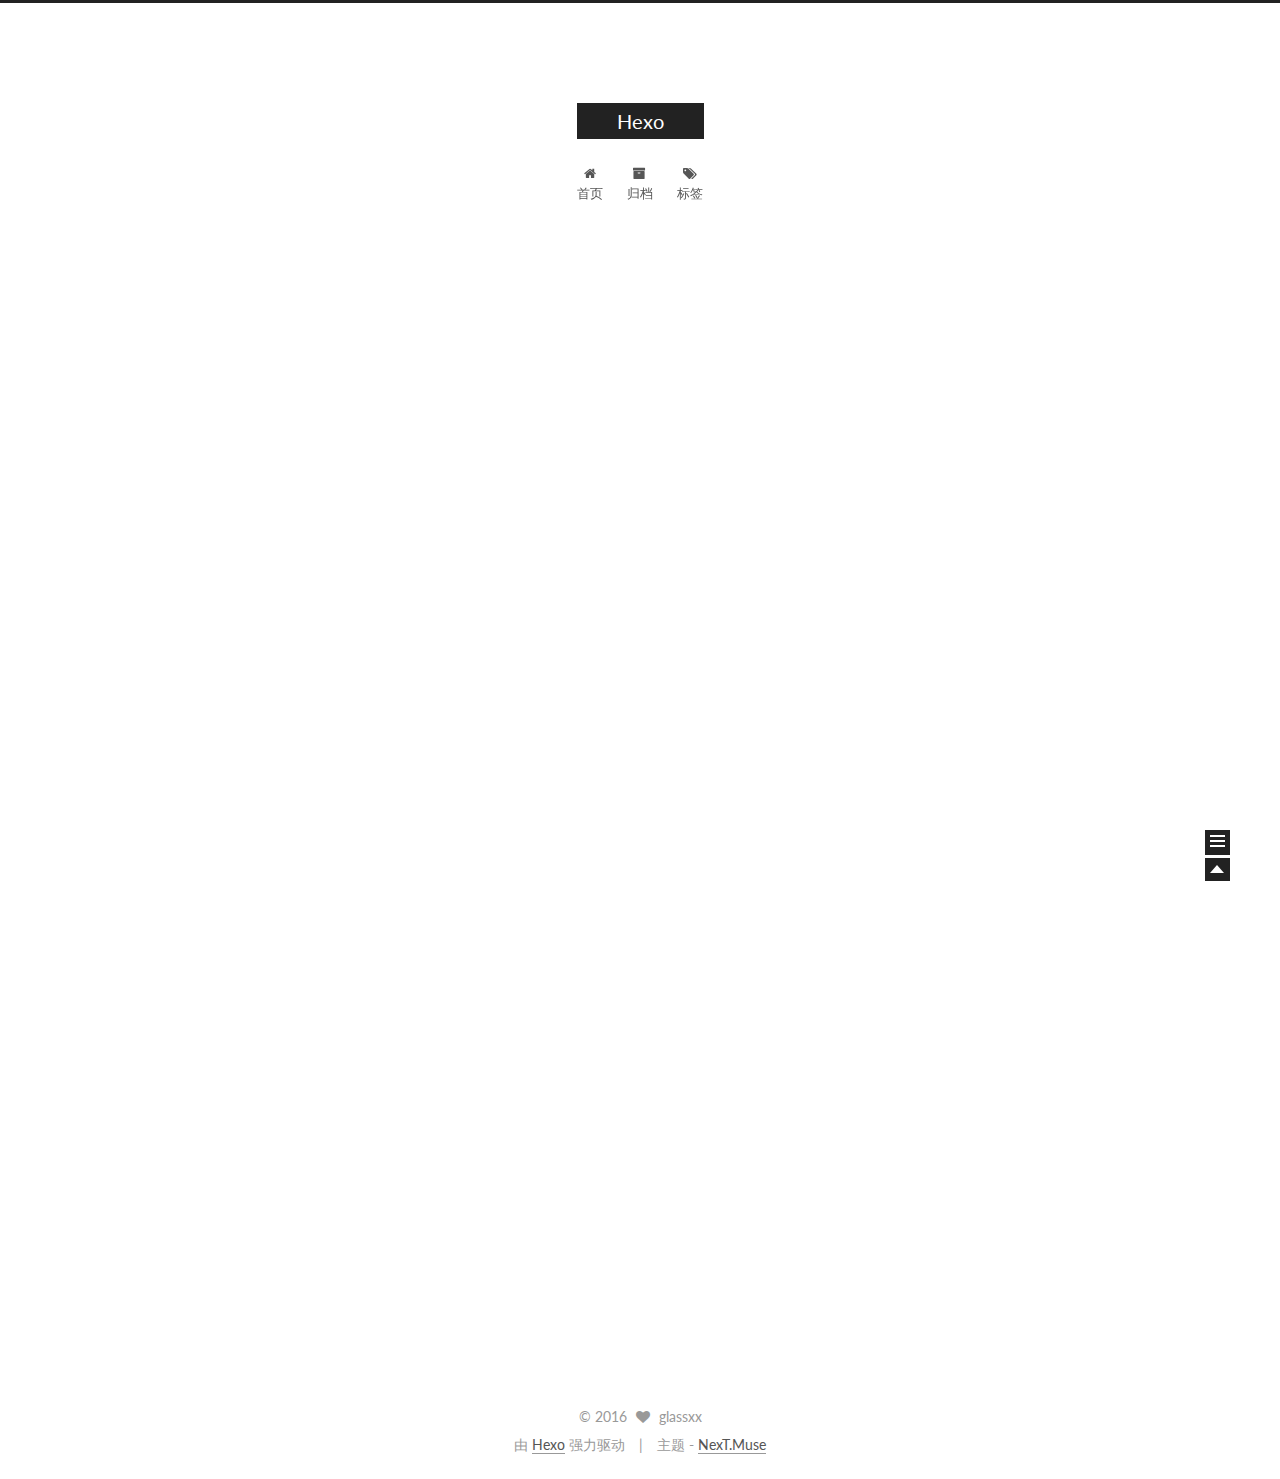
==== index.html @ d7fe0b1d "Site updated: 2016-01-16 15:46:41" ====
<!doctype html>



  


<html class="theme-next muse use-motion">
<head>
  <meta charset="UTF-8"/>
<meta http-equiv="X-UA-Compatible" content="IE=edge,chrome=1" />
<meta name="viewport" content="width=device-width, initial-scale=1, maximum-scale=1"/>



<meta http-equiv="Cache-Control" content="no-transform" />
<meta http-equiv="Cache-Control" content="no-siteapp" />












  <link href="/vendors/fancybox/source/jquery.fancybox.css?v=2.1.5" rel="stylesheet" type="text/css"/>




  <link href="//fonts.googleapis.com/css?family=Lato:300,400,700,400italic&subset=latin,latin-ext" rel="stylesheet" type="text/css">



<link href="/vendors/font-awesome/css/font-awesome.min.css?v=4.4.0" rel="stylesheet" type="text/css" />

<link href="/css/main.css?v=0.5.0" rel="stylesheet" type="text/css" />


  <meta name="keywords" content="Hexo, NexT" />








  <link rel="shortcut icon" type="image/x-icon" href="/favicon.ico?v=0.5.0" />






<meta name="description">
<meta property="og:type" content="website">
<meta property="og:title" content="Hexo">
<meta property="og:url" content="http://glassxx.github.io/index.html">
<meta property="og:site_name" content="Hexo">
<meta property="og:description">
<meta name="twitter:card" content="summary">
<meta name="twitter:title" content="Hexo">
<meta name="twitter:description">



<script type="text/javascript" id="hexo.configuration">
  var NexT = window.NexT || {};
  var CONFIG = {
    scheme: 'Muse',
    sidebar: {"position":"left","display":"post"},
    fancybox: true,
    motion: true,
    duoshuo: {
      userId: 0,
      author: '博主'
    }
  };
</script>

  <title> Hexo </title>
</head>

<body itemscope itemtype="http://schema.org/WebPage" lang="zh-Hans">

  








  
  
    
  

  <div class="container one-collumn sidebar-position-left 
   page-home 
 ">
    <div class="headband"></div>

    <header id="header" class="header" itemscope itemtype="http://schema.org/WPHeader">
      <div class="header-inner"><div class="site-meta ">
  

  <div class="custom-logo-site-title">
    <a href="/"  class="brand" rel="start">
      <span class="logo-line-before"><i></i></span>
      <span class="site-title">Hexo</span>
      <span class="logo-line-after"><i></i></span>
    </a>
  </div>
  <p class="site-subtitle"></p>
</div>

<div class="site-nav-toggle">
  <button>
    <span class="btn-bar"></span>
    <span class="btn-bar"></span>
    <span class="btn-bar"></span>
  </button>
</div>

<nav class="site-nav">
  

  
    <ul id="menu" class="menu ">
      
        
        <li class="menu-item menu-item-home">
          <a href="/" rel="section">
            
              <i class="menu-item-icon fa fa-home fa-fw"></i> <br />
            
            首页
          </a>
        </li>
      
        
        <li class="menu-item menu-item-archives">
          <a href="/archives" rel="section">
            
              <i class="menu-item-icon fa fa-archive fa-fw"></i> <br />
            
            归档
          </a>
        </li>
      
        
        <li class="menu-item menu-item-tags">
          <a href="/tags" rel="section">
            
              <i class="menu-item-icon fa fa-tags fa-fw"></i> <br />
            
            标签
          </a>
        </li>
      

      
      
      
    </ul>
  

  
</nav>

 </div>
    </header>

    <main id="main" class="main">
      <div class="main-inner">
        <div class="content-wrap">
          <div id="content" class="content">
            
  <section id="posts" class="posts-expand">

    

    
    
      
      
        
        
        
      

      
    

    
      

  
  

  
  
  

  <article class="post post-type-normal " itemscope itemtype="http://schema.org/Article">

    
      <header class="post-header">

        
        
          <h1 class="post-title" itemprop="name headline">
            
            
              
                
                <a class="post-title-link" href="/2016/01/16/hello-world/" itemprop="url">
                  Hello World
                </a>
              
            
          </h1>
        

        <div class="post-meta">
          <span class="post-time">
            <span class="post-meta-item-icon">
              <i class="fa fa-calendar-o"></i>
            </span>
            <span class="post-meta-item-text">发表于</span>
            <time itemprop="dateCreated" datetime="2016-01-16T15:41:13+08:00" content="2016-01-16">
              2016-01-16
            </time>
          </span>

          

          
            
              <span class="post-comments-count">
                &nbsp; | &nbsp;
                <a href="/2016/01/16/hello-world/#comments" itemprop="discussionUrl">
                  <span class="post-comments-count ds-thread-count" data-thread-key="2016/01/16/hello-world/" itemprop="commentsCount"></span>
                </a>
              </span>
            
          

          

          
          
        </div>
      </header>
    


    <div class="post-body" itemprop="articleBody">

      
      

      
        
          
            <p>Welcome to <a href="http://hexo.io/" target="_blank" rel="external">Hexo</a>! This is your very first post. Check <a href="http://hexo.io/docs/" target="_blank" rel="external">documentation</a> for more info. If you get any problems when using Hexo, you can find the answer in <a href="http://hexo.io/docs/troubleshooting.html" target="_blank" rel="external">troubleshooting</a> or you can ask me on <a href="https://github.com/hexojs/hexo/issues" target="_blank" rel="external">GitHub</a>.</p>
<h2 id="Quick_Start"><a href="#Quick_Start" class="headerlink" title="Quick Start"></a>Quick Start</h2><h3 id="Create_a_new_post"><a href="#Create_a_new_post" class="headerlink" title="Create a new post"></a>Create a new post</h3><figure class="highlight bash"><table><tr><td class="gutter"><pre><span class="line">1</span><br></pre></td><td class="code"><pre><span class="line">$ hexo new <span class="string">"My New Post"</span></span><br></pre></td></tr></table></figure>
<p>More info: <a href="http://hexo.io/docs/writing.html" target="_blank" rel="external">Writing</a></p>
<h3 id="Run_server"><a href="#Run_server" class="headerlink" title="Run server"></a>Run server</h3><figure class="highlight bash"><table><tr><td class="gutter"><pre><span class="line">1</span><br></pre></td><td class="code"><pre><span class="line">$ hexo server</span><br></pre></td></tr></table></figure>
<p>More info: <a href="http://hexo.io/docs/server.html" target="_blank" rel="external">Server</a></p>
<h3 id="Generate_static_files"><a href="#Generate_static_files" class="headerlink" title="Generate static files"></a>Generate static files</h3><figure class="highlight bash"><table><tr><td class="gutter"><pre><span class="line">1</span><br></pre></td><td class="code"><pre><span class="line">$ hexo generate</span><br></pre></td></tr></table></figure>
<p>More info: <a href="http://hexo.io/docs/generating.html" target="_blank" rel="external">Generating</a></p>
<h3 id="Deploy_to_remote_sites"><a href="#Deploy_to_remote_sites" class="headerlink" title="Deploy to remote sites"></a>Deploy to remote sites</h3><figure class="highlight bash"><table><tr><td class="gutter"><pre><span class="line">1</span><br></pre></td><td class="code"><pre><span class="line">$ hexo deploy</span><br></pre></td></tr></table></figure>
<p>More info: <a href="http://hexo.io/docs/deployment.html" target="_blank" rel="external">Deployment</a></p>

          
        
      
    </div>

    <footer class="post-footer">
      

      

      
      
        <div class="post-eof"></div>
      
    </footer>
  </article>


    

  </section>

  


          </div>
          


          

        </div>
        
          
  
  <div class="sidebar-toggle">
    <div class="sidebar-toggle-line-wrap">
      <span class="sidebar-toggle-line sidebar-toggle-line-first"></span>
      <span class="sidebar-toggle-line sidebar-toggle-line-middle"></span>
      <span class="sidebar-toggle-line sidebar-toggle-line-last"></span>
    </div>
  </div>

  <aside id="sidebar" class="sidebar">
    <div class="sidebar-inner">

      

      

      <section class="site-overview sidebar-panel  sidebar-panel-active ">
        <div class="site-author motion-element" itemprop="author" itemscope itemtype="http://schema.org/Person">
          <img class="site-author-image" itemprop="image"
               src="/images/default_avatar.jpg"
               alt="glassxx" />
          <p class="site-author-name" itemprop="name">glassxx</p>
          <p class="site-description motion-element" itemprop="description"></p>
        </div>
        <nav class="site-state motion-element">
          <div class="site-state-item site-state-posts">
            <a href="/archives">
              <span class="site-state-item-count">1</span>
              <span class="site-state-item-name">日志</span>
            </a>
          </div>

          <div class="site-state-item site-state-categories">
            
              <span class="site-state-item-count">0</span>
              <span class="site-state-item-name">分类</span>
              
          </div>

          <div class="site-state-item site-state-tags">
            <a href="/tags">
              <span class="site-state-item-count">0</span>
              <span class="site-state-item-name">标签</span>
              </a>
          </div>

        </nav>

        

        <div class="links-of-author motion-element">
          
        </div>

        
        

        <div class="links-of-author motion-element">
          
        </div>

      </section>

      

    </div>
  </aside>


        
      </div>
    </main>

    <footer id="footer" class="footer">
      <div class="footer-inner">
        <div class="copyright" >
  
  &copy; 
  <span itemprop="copyrightYear">2016</span>
  <span class="with-love">
    <i class="icon-next-heart fa fa-heart"></i>
  </span>
  <span class="author" itemprop="copyrightHolder">glassxx</span>
</div>

<div class="powered-by">
  由 <a class="theme-link" href="http://hexo.io">Hexo</a> 强力驱动
</div>

<div class="theme-info">
  主题 -
  <a class="theme-link" href="https://github.com/iissnan/hexo-theme-next">
    NexT.Muse
  </a>
</div>



      </div>
    </footer>

    <div class="back-to-top"></div>
  </div>

  


  



  <script type="text/javascript" src="/vendors/jquery/index.js?v=2.1.3"></script>

  <script type="text/javascript" src="/vendors/fastclick/lib/fastclick.min.js?v=1.0.6"></script>

  <script type="text/javascript" src="/vendors/jquery_lazyload/jquery.lazyload.js?v=1.9.7"></script>

  <script type="text/javascript" src="/vendors/velocity/velocity.min.js"></script>

  <script type="text/javascript" src="/vendors/velocity/velocity.ui.min.js"></script>

  <script type="text/javascript" src="/vendors/fancybox/source/jquery.fancybox.pack.js"></script>


  


  <script type="text/javascript" src="/js/src/utils.js?v=0.5.0"></script>

  <script type="text/javascript" src="/js/src/motion.js?v=0.5.0"></script>



  
  

  

  


  <script type="text/javascript" src="/js/src/bootstrap.js?v=0.5.0"></script>



  

  
    
  

  <script type="text/javascript">
    var duoshuoQuery = {short_name:"glassxx"};
    (function() {
      var ds = document.createElement('script');
      ds.type = 'text/javascript';ds.async = true;
      ds.id = 'duoshuo-script';
      ds.src = (document.location.protocol == 'https:' ? 'https:' : 'http:') + '//static.duoshuo.com/embed.js';
      ds.charset = 'UTF-8';
      (document.getElementsByTagName('head')[0]
      || document.getElementsByTagName('body')[0]).appendChild(ds);
    })();
  </script>

  
    
      <script src="/vendors/ua-parser-js/dist/ua-parser.min.js"></script>
      <script src="/js/src/hook-duoshuo.js"></script>
    
  





  
  

  
  


</body>
</html>
---- css/main.css ----
/* normalize.css v3.0.2 | MIT License | git.io/normalize */
html {
  font-family: sans-serif; /* 1 */
  -ms-text-size-adjust: 100%; /* 2 */
  -webkit-text-size-adjust: 100%; /* 2 */
}
body {
  margin: 0;
}
article,
aside,
details,
figcaption,
figure,
footer,
header,
hgroup,
main,
menu,
nav,
section,
summary {
  display: block;
}
audio,
canvas,
progress,
video {
  display: inline-block; /* 1 */
  vertical-align: baseline; /* 2 */
}
audio:not([controls]) {
  display: none;
  height: 0;
}
[hidden],
template {
  display: none;
}
a {
  background-color: transparent;
}
a:active,
a:hover {
  outline: 0;
}
abbr[title] {
  border-bottom: 1px dotted;
}
b,
strong {
  font-weight: bold;
}
dfn {
  font-style: italic;
}
h1 {
  font-size: 2em;
  margin: 0.67em 0;
}
mark {
  background: #ff0;
  color: #000;
}
small {
  font-size: 80%;
}
sub,
sup {
  font-size: 75%;
  line-height: 0;
  position: relative;
  vertical-align: baseline;
}
sup {
  top: -0.5em;
}
sub {
  bottom: -0.25em;
}
img {
  border: 0;
}
svg:not(:root) {
  overflow: hidden;
}
figure {
  margin: 1em 40px;
}
hr {
  -moz-box-sizing: content-box;
  box-sizing: content-box;
  height: 0;
}
pre {
  overflow: auto;
}
code,
kbd,
pre,
samp {
  font-family: monospace, monospace;
  font-size: 1em;
}
button,
input,
optgroup,
select,
textarea {
  color: inherit; /* 1 */
  font: inherit; /* 2 */
  margin: 0; /* 3 */
}
button {
  overflow: visible;
}
button,
select {
  text-transform: none;
}
button,
html input[type="button"],
input[type="reset"],
input[type="submit"] {
  -webkit-appearance: button; /* 2 */
  cursor: pointer; /* 3 */
}
button[disabled],
html input[disabled] {
  cursor: default;
}
button::-moz-focus-inner,
input::-moz-focus-inner {
  border: 0;
  padding: 0;
}
input {
  line-height: normal;
}
input[type="checkbox"],
input[type="radio"] {
  box-sizing: border-box; /* 1 */
  padding: 0; /* 2 */
}
input[type="number"]::-webkit-inner-spin-button,
input[type="number"]::-webkit-outer-spin-button {
  height: auto;
}
input[type="search"] {
  -webkit-appearance: textfield; /* 1 */
  -moz-box-sizing: content-box;
  -webkit-box-sizing: content-box; /* 2 */
  box-sizing: content-box;
}
input[type="search"]::-webkit-search-cancel-button,
input[type="search"]::-webkit-search-decoration {
  -webkit-appearance: none;
}
fieldset {
  border: 1px solid #c0c0c0;
  margin: 0 2px;
  padding: 0.35em 0.625em 0.75em;
}
legend {
  border: 0; /* 1 */
  padding: 0; /* 2 */
}
textarea {
  overflow: auto;
}
optgroup {
  font-weight: bold;
}
table {
  border-collapse: collapse;
  border-spacing: 0;
}
td,
th {
  padding: 0;
}
::selection {
  background: #262a30;
  color: #fff;
}
body {
  position: relative;
  font-family: Lato, "PingFang SC", "Microsoft YaHei", sans-serif;
  font-size: 14px;
  line-height: 2;
  color: #555;
  background: #fff;
}
@media (max-width: 767px) {
  body {
    padding-right: 0 !important;
  }
}
@media (min-width: 768px) and (max-width: 991px) {
  body {
    padding-right: 0 !important;
  }
}
@media (min-width: 1600px) {
  body {
    font-size: 16px;
  }
}
h1,
h2,
h3,
h4,
h5,
h6 {
  margin: 0;
  padding: 0;
  font-weight: bold;
  line-height: 1.5;
  font-family: Lato, "PingFang SC", "Microsoft YaHei", sans-serif;
}
h2,
h3,
h4,
h5,
h6 {
  margin: 20px 0 15px;
}
h1 {
  font-size: 22px;
}
@media (max-width: 767px) {
  h1 {
    font-size: 18px;
  }
}
h2 {
  font-size: 20px;
}
@media (max-width: 767px) {
  h2 {
    font-size: 16px;
  }
}
h3 {
  font-size: 18px;
}
@media (max-width: 767px) {
  h3 {
    font-size: 14px;
  }
}
h4 {
  font-size: 16px;
}
@media (max-width: 767px) {
  h4 {
    font-size: 12px;
  }
}
h5 {
  font-size: 14px;
}
@media (max-width: 767px) {
  h5 {
    font-size: 10px;
  }
}
h6 {
  font-size: 12px;
}
@media (max-width: 767px) {
  h6 {
    font-size: 8px;
  }
}
p {
  margin: 0 0 25px 0;
}
a {
  color: #555;
  text-decoration: none;
  border-bottom: 1px solid #999;
  word-wrap: break-word;
}
a:hover {
  color: #222;
  border-bottom-color: #222;
}
ul {
  list-style: none;
}
blockquote {
  margin: 0;
  padding: 0;
}
img {
  display: block;
  margin: auto;
  max-width: 100%;
  height: auto;
}
hr {
  margin: 40px 0;
  height: 3px;
  border: none;
  background-color: #ddd;
  background-image: repeating-linear-gradient(-45deg, #fff, #fff 4px, transparent 4px, transparent 8px);
}
blockquote {
  padding: 0 15px;
  color: #666;
  border-left: 4px solid #ddd;
}
blockquote cite::before {
  content: "-";
  padding: 0 5px;
}
dt {
  font-weight: 700;
}
dd {
  margin: 0;
  padding: 0;
}
.text-left {
  text-align: left;
}
.text-center {
  text-align: center;
}
.text-right {
  text-align: right;
}
.text-justify {
  text-align: justify;
}
.text-nowrap {
  white-space: nowrap;
}
.text-lowercase {
  text-transform: lowercase;
}
.text-uppercase {
  text-transform: uppercase;
}
.text-capitalize {
  text-transform: capitalize;
}
.center-block {
  display: block;
  margin-left: auto;
  margin-right: auto;
}
.clearfix:before,
.clearfix:after {
  content: " ";
  display: table;
}
.clearfix:after {
  clear: both;
}
.pullquote {
  width: 45%;
}
.pullquote.left {
  float: left;
  margin-left: 5px;
  margin-right: 10px;
}
.pullquote.right {
  float: right;
  margin-left: 10px;
  margin-right: 5px;
}
.highlight table,
.gist table {
  width: auto;
}
.highlight table td,
.gist table td {
  border: none;
}
.highlight a,
.gist a {
  color: #222 !important;
  text-decoration: none !important;
}
.video-container {
  position: relative;
  padding-top: 60%;
  height: 0;
  overflow: hidden;
}
.video-container iframe,
.video-container object,
.video-container embed {
  position: absolute;
  top: 0;
  left: 0;
  width: 100%;
  height: 100%;
}
.affix.affix.affix {
  position: fixed;
}
.translation {
  margin-top: -20px;
  font-size: 14px;
  color: #999;
}
.use-motion .motion-element {
  opacity: 0;
}
table {
  margin: 20px 0;
  width: 100%;
  border-collapse: collapse;
  border-spacing: 0;
  border: 1px solid #ddd;
  font-size: 14px;
}
table>tbody>tr:nth-of-type(odd) {
  background-color: #f9f9f9;
}
table>tbody>tr:hover {
  background-color: #f5f5f5;
}
caption,
th,
td {
  padding: 8px;
  text-align: left;
  vertical-align: middle;
  font-weight: normal;
}
th,
td {
  border-bottom: 3px solid #ddd;
  border-right: 1px solid #eee;
}
th {
  padding-bottom: 10px;
  font-weight: 700;
}
td {
  border-bottom-width: 1px;
}
html,
body {
  height: 100%;
}
.container {
  position: relative;
  min-height: 100%;
}
.header-inner {
  margin: 0 auto;
  padding: 100px 0 70px;
  width: 700px;
}
@media (min-width: 1600px) {
  .container .header-inner {
    width: 900px;
  }
}
.main {
  padding-bottom: 150px;
}
.main-inner {
  margin: 0 auto;
  width: 700px;
}
@media (min-width: 1600px) {
  .container .main-inner {
    width: 900px;
  }
}
.footer {
  position: absolute;
  left: 0;
  bottom: 0;
  width: 100%;
  min-height: 50px;
}
.footer-inner {
  box-sizing: border-box;
  margin: 20px auto;
  width: 700px;
}
@media (min-width: 1600px) {
  .container .footer-inner {
    width: 900px;
  }
}
pre,
.highlight {
  background: #f7f7f7;
  margin: 20px 0;
  padding: 15px;
  overflow: auto;
  font-size: 13px;
  color: #4d4d4c;
  line-height: 1.6;
}
.highlight .gutter pre,
.gist .gist-file .gist-data .line-numbers {
  color: #666;
}
pre,
code {
  font-family: "Input Mono", "PT Mono", Consolas, Monaco, Menlo, monospace;
}
code {
  word-break: break-all;
  background: #eee;
  text-shadow: 0 1px #fff;
  padding: 0 0.3em;
}
pre code {
  background: none;
  text-shadow: none;
  padding: 0;
}
.highlight pre {
  border: none;
  margin: 0;
  padding: 1px;
}
.highlight table {
  margin: 0;
  width: auto;
  border: none;
}
.highlight td {
  border: none;
  padding: 0;
}
.highlight figcaption {
  font-size: 0.85em;
  color: #8e908c;
  line-height: 1em;
  margin-bottom: 1em;
}
.highlight figcaption:before,
.highlight figcaption:after {
  content: " ";
  display: table;
}
.highlight figcaption:after {
  clear: both;
}
.highlight figcaption a {
  float: right;
}
.highlight .gutter pre {
  text-align: right;
  padding-right: 20px;
}
.highlight .line {
  height: 20px;
}
.gist {
  margin: 20px 0;
  border-style: solid;
  border-color: #ccc;
  border-width: 1px 0;
  background: #f7f7f7;
  padding: 15px 40px 15px 15px;
}
.gist .gist-file {
  border: none;
  font-family: "Input Mono", "PT Mono", Consolas, Monaco, Menlo, monospace;
  margin: 0;
}
.gist .gist-file .gist-data {
  background: none;
  border: none;
}
.gist .gist-file .gist-data .line-numbers {
  background: none;
  border: none;
  padding: 0 20px 0 0;
}
.gist .gist-file .gist-data .line-data {
  padding: 0 !important;
}
.gist .gist-file .highlight {
  margin: 0;
  padding: 0;
  border: none;
}
.gist .gist-file .gist-meta {
  background: #f7f7f7;
  color: #8e908c;
  font: 13px Lato, "PingFang SC", "Microsoft YaHei", sans-serif;
  text-shadow: 0 0;
  padding: 0;
  margin-top: 1em;
  margin-left: 40px;
}
.gist .gist-file .gist-meta a {
  color: color-link;
  font-weight: normal;
}
.gist .gist-file .gist-meta a:hover {
  text-decoration: underline;
}
pre .comment {
  color: #8e908c;
}
pre .variable,
pre .attribute,
pre .tag,
pre .regexp,
pre .ruby .constant,
pre .xml .tag .title,
pre .xml .pi,
pre .xml .doctype,
pre .html .doctype,
pre .css .id,
pre .css .class,
pre .css .pseudo {
  color: #c82829;
}
pre .number,
pre .preprocessor,
pre .built_in,
pre .literal,
pre .params,
pre .constant {
  color: #f5871f;
}
pre .ruby .class .title,
pre .css .rules .attribute {
  color: #718c00;
}
pre .string,
pre .value,
pre .inheritance,
pre .header,
pre .ruby .symbol,
pre .xml .cdata {
  color: #718c00;
}
pre .title,
pre .css .hexcolor {
  color: #3e999f;
}
pre .function,
pre .python .decorator,
pre .python .title,
pre .ruby .function .title,
pre .ruby .title .keyword,
pre .perl .sub,
pre .javascript .title,
pre .coffeescript .title {
  color: #4271ae;
}
pre .keyword,
pre .javascript .function {
  color: #8959a8;
}
.full-image.full-image.full-image {
  border: none;
  max-width: 100%;
  width: auto;
  margin: 20px auto;
}
@media (min-width: 992px) {
  .full-image.full-image.full-image {
    max-width: none;
    width: 126%;
    margin: 0 -13%;
  }
}
.blockquote-center,
.page-home .post-type-quote blockquote,
.page-post-detail .post-type-quote blockquote {
  position: relative;
  margin: 40px 0;
  padding: 0;
  border-left: none;
  text-align: center;
}
.blockquote-center::before,
.page-home .post-type-quote blockquote::before,
.page-post-detail .post-type-quote blockquote::before,
.blockquote-center::after,
.page-home .post-type-quote blockquote::after,
.page-post-detail .post-type-quote blockquote::after {
  position: absolute;
  content: ' ';
  display: block;
  width: 100%;
  height: 24px;
  opacity: 0.2;
  background-repeat: no-repeat;
  background-position: 0 -6px;
  background-size: 22px 22px;
}
.blockquote-center::before,
.page-home .post-type-quote blockquote::before,
.page-post-detail .post-type-quote blockquote::before {
  top: -20px;
  background-image: url("../images/quote-l.svg");
  border-top: 1px solid #ccc;
}
.blockquote-center::after,
.page-home .post-type-quote blockquote::after,
.page-post-detail .post-type-quote blockquote::after {
  bottom: -20px;
  background-image: url("../images/quote-r.svg");
  border-bottom: 1px solid #ccc;
  background-position: 100% 8px;
}
.blockquote-center p,
.page-home .post-type-quote blockquote p,
.page-post-detail .post-type-quote blockquote p,
.blockquote-center div,
.page-home .post-type-quote blockquote div,
.page-post-detail .post-type-quote blockquote div {
  text-align: center;
}
.post .post-body .group-picture img {
  box-sizing: border-box;
  padding: 0 3px;
  border: none;
}
.post .group-picture-row {
  overflow: hidden;
  margin-top: 6px;
}
.post .group-picture-row:first-child {
  margin-top: 0;
}
.post .group-picture-column {
  float: left;
}
.page-post-detail .post-body .group-picture-column {
  float: none;
  margin-top: 10px;
  width: auto !important;
}
.page-post-detail .post-body .group-picture-column img {
  margin: 0 auto;
}
.page-archive .group-picture-container {
  overflow: hidden;
}
.page-archive .group-picture-row {
  float: left;
}
.page-archive .group-picture-row:first-child {
  margin-top: 6px;
}
.page-archive .group-picture-column {
  max-width: 150px;
  max-height: 150px;
}
.btn {
  display: inline-block;
  padding: 0 20px;
  font-size: 14px;
  color: #fff;
  background: #222;
  border: 2px solid #222;
  text-decoration: none;
  border-radius: 0;
  transition-property: background-color;
  transition-duration: 0.2s;
  transition-timing-function: ease-in-out;
  transition-delay: 0s;
}
.btn:hover,
.post-more-link .btn:hover {
  border-color: #222;
  color: #222;
  background: #fff;
}
.btn-bar {
  display: block;
  width: 22px;
  height: 2px;
  background: #555;
  border-radius: 1px;
}
.btn-bar+.btn-bar {
  margin-top: 4px;
}
.pagination {
  margin: 120px 0 40px;
  text-align: center;
  border-top: 1px solid #eee;
}
.page-number-basic,
.pagination .prev,
.pagination .next,
.pagination .page-number,
.pagination .space {
  display: inline-block;
  position: relative;
  top: -1px;
  margin: 0 10px;
  padding: 0 10px;
  line-height: 30px;
}
@media (max-width: 767px) {
  .page-number-basic,
  .pagination .prev,
  .pagination .next,
  .pagination .page-number,
  .pagination .space {
    margin: 0 5px;
  }
}
.pagination .prev,
.pagination .next,
.pagination .page-number {
  border-bottom: 0;
  border-top: 1px solid #eee;
  transition-property: border-color;
  transition-duration: 0.2s;
  transition-timing-function: ease-in-out;
  transition-delay: 0s;
}
.pagination .prev:hover,
.pagination .next:hover,
.pagination .page-number:hover {
  border-top-color: #222;
}
.pagination .space {
  padding: 0;
  margin: 0;
}
.pagination .prev {
  margin-left: 0;
}
.pagination .next {
  margin-right: 0;
}
.pagination .page-number.current {
  color: #fff;
  background: #ccc;
  border-top-color: #ccc;
}
@media (max-width: 767px) {
  .pagination {
    border-top: none;
  }
  .pagination .prev,
  .pagination .next,
  .pagination .page-number {
    margin-bottom: 10px;
    border-top: 0;
    border-bottom: 1px solid #eee;
  }
  .pagination .prev:hover,
  .pagination .next:hover,
  .pagination .page-number:hover {
    border-bottom-color: #222;
  }
}
.comments {
  margin: 60px 20px 0;
}
.tag-cloud {
  text-align: center;
}
.tag-cloud a {
  display: inline-block;
  margin: 10px;
}
.back-to-top {
  position: fixed;
  bottom: 19px;
  right: 50px;
  z-index: 1050;
  width: 15px;
  height: 13px;
  padding: 5px;
  background: #222;
  color: #fff;
  cursor: pointer;
  -webkit-transform: translateZ(0);
}
@media (max-width: 767px) {
  .back-to-top {
    display: none;
  }
}
@media (min-width: 768px) and (max-width: 991px) {
  .back-to-top {
    display: none;
  }
}
.back-to-top:before {
  display: block;
  content: " ";
  margin-top: 2px;
  width: 0;
  height: 0;
  border-width: 0 7px 8px 7px;
  border-color: transparent transparent #fff transparent;
  border-style: solid;
}
.header {
  background: #fff;
}
.header-inner {
  position: relative;
}
.headband {
  height: 3px;
  background: #222;
}
.site-meta {
  margin: 0;
  text-align: center;
}
@media (max-width: 767px) {
  .site-meta {
    text-align: center;
  }
}
.brand {
  position: relative;
  display: inline-block;
  padding: 0 40px;
  color: #fff;
  background: #222;
  border-bottom: none;
  font-family: Lato, "PingFang SC", "Microsoft YaHei", sans-serif;
}
.brand:hover {
  color: #fff;
}
.logo {
  display: inline-block;
  margin-right: 5px;
  line-height: 36px;
  vertical-align: top;
}
.site-title {
  display: inline-block;
  vertical-align: top;
  line-height: 36px;
  font-size: 20px;
  font-weight: normal;
}
.site-subtitle {
  margin-top: 10px;
  font-size: 13px;
  color: #999;
}
.use-motion .brand {
  opacity: 0;
}
.use-motion .logo,
.use-motion .site-title,
.use-motion .site-subtitle {
  opacity: 0;
  position: relative;
  top: -10px;
}
.site-nav-toggle {
  display: none;
  position: absolute;
  top: 10px;
  left: 10px;
}
@media (max-width: 767px) {
  .site-nav-toggle {
    display: block;
  }
}
.site-nav-toggle button {
  margin-top: 2px;
  padding: 9px 10px;
  background: transparent;
  border: none;
}
@media (max-width: 767px) {
  .site-nav {
    display: none;
    margin: 0 -10px;
    padding: 0 10px;
    clear: both;
    border-top: 1px solid #ddd;
  }
}
@media (min-width: 768px) and (max-width: 991px) {
  .site-nav {
    display: block !important;
  }
}
@media (min-width: 992px) {
  .site-nav {
    display: block !important;
  }
}
.menu {
  margin-top: 20px;
  padding-left: 0;
  text-align: center;
}
@media (max-width: 767px) {
  .menu {
    padding-left: 10px;
  }
}
.menu .menu-item {
  display: inline-block;
  margin: 0 10px;
}
@media screen and (max-width: 767px) {
  .menu .menu-item {
    margin-top: 10px;
  }
}
.menu .menu-item a {
  display: block;
  font-size: 13px;
  text-transform: capitalize;
  line-height: 1.5;
  border-bottom: 1px solid transparent;
  transition-property: border-color;
  transition-duration: 0.2s;
  transition-timing-function: ease-in-out;
  transition-delay: 0s;
}
.menu .menu-item a:hover {
  border-bottom-color: #222;
}
.use-motion .menu-item {
  opacity: 0;
}
.post-body .fancybox img {
  display: block !important;
  margin: 0 auto;
  cursor: pointer;
  cursor: zoom-in;
  cursor: -webkit-zoom-in;
}
.post-body .image-caption,
.post-body .figure .caption {
  margin: 10px auto 15px;
  text-align: center;
  font-size: 14px;
  color: #999;
  font-weight: bold;
  line-height: 1;
}
.post-sticky-flag {
  display: inline-block;
  font-size: 16px;
  -ms-transform: rotate(30deg);
  transform: rotate(30deg);
}
.posts-expand {
  padding-top: 40px;
}
@media (max-width: 767px) {
  .posts-expand {
    margin: 0 20px;
  }
  .post-body pre,
  .post-body .highlight {
    margin: 0 -20px;
    padding: 10px 20px;
  }
  .post-body pre .gutter pre,
  .post-body .highlight .gutter pre {
    padding-right: 10px;
  }
}
@media (min-width: 992px) {
  .posts-expand .post-body {
    text-align: justify;
  }
}
.posts-expand .post-body h2,
.posts-expand .post-body h3,
.posts-expand .post-body h4,
.posts-expand .post-body h5,
.posts-expand .post-body h6 {
  padding-top: 10px;
}
.posts-expand .post-body h2 .header-anchor,
.posts-expand .post-body h3 .header-anchor,
.posts-expand .post-body h4 .header-anchor,
.posts-expand .post-body h5 .header-anchor,
.posts-expand .post-body h6 .header-anchor {
  float: right;
  margin-left: 10px;
  color: #ccc;
  border-bottom-style: none;
  visibility: hidden;
}
.posts-expand .post-body h2 .header-anchor:hover,
.posts-expand .post-body h3 .header-anchor:hover,
.posts-expand .post-body h4 .header-anchor:hover,
.posts-expand .post-body h5 .header-anchor:hover,
.posts-expand .post-body h6 .header-anchor:hover {
  color: inherit;
}
.posts-expand .post-body h2:hover .header-anchor,
.posts-expand .post-body h3:hover .header-anchor,
.posts-expand .post-body h4:hover .header-anchor,
.posts-expand .post-body h5:hover .header-anchor,
.posts-expand .post-body h6:hover .header-anchor {
  visibility: visible;
}
.posts-expand .post-body img {
  box-sizing: border-box;
  margin: auto;
  padding: 3px;
  border: 1px solid #ddd;
}
.posts-expand .fancybox img {
  margin: 0 auto;
}
@media (max-width: 767px) {
  .posts-collapse {
    margin: 0 20px;
  }
  .posts-collapse .post-title,
  .posts-collapse .post-meta {
    display: block;
    width: auto;
    text-align: left;
  }
}
.posts-collapse {
  margin-left: 55px;
}
@media (max-width: 767px) {
  .posts-collapse {
    margin: 0 20px;
  }
}
.posts-collapse .collection-title {
  position: relative;
  margin: 60px 0;
}
.posts-collapse .collection-title h2 {
  margin-left: 20px;
}
.posts-collapse .collection-title small {
  color: #bbb;
}
.posts-collapse .collection-title::before {
  content: " ";
  position: absolute;
  left: 0;
  top: 50%;
  margin-left: -4px;
  margin-top: -4px;
  width: 8px;
  height: 8px;
  background: #bbb;
  border-radius: 50%;
}
.posts-collapse .post {
  margin: 30px 0;
}
.posts-collapse .post-header {
  position: relative;
  transition-duration: 0.2s;
  transition-timing-function: ease-in-out;
  transition-delay: 0s;
  transition-property: border;
  border-bottom: 1px dashed #ccc;
}
.posts-collapse .post-header::before {
  content: " ";
  position: absolute;
  left: 0;
  top: 12px;
  width: 6px;
  height: 6px;
  margin-left: -4px;
  background: #bbb;
  border-radius: 50%;
  border: 1px solid #fff;
  transition-duration: 0.2s;
  transition-timing-function: ease-in-out;
  transition-delay: 0s;
  transition-property: background;
}
.posts-collapse .post-header:hover {
  border-bottom-color: #666;
}
.posts-collapse .post-header:hover::before {
  background: #222;
}
.posts-collapse .post-meta {
  position: absolute;
  font-size: 12px;
  left: 20px;
  top: 5px;
}
.posts-collapse .post-comments-count {
  display: none;
}
.posts-collapse .post-title {
  margin-left: 60px;
  font-size: 16px;
  font-weight: normal;
  font-family: Lato, "PingFang SC", "Microsoft YaHei", sans-serif;
  line-height: inherit;
}
.posts-collapse .post-title::after {
  margin-left: 3px;
  opacity: 0.6;
}
.posts-collapse .post-title a {
  color: #666;
  border-bottom: none;
}
.page-home .post-type-quote .post-header,
.page-post-detail .post-type-quote .post-header,
.page-home .post-type-quote .post-tags,
.page-post-detail .post-type-quote .post-tags {
  display: none;
}
.posts-expand .post-title {
  font-size: 26px;
  text-align: center;
  word-break: break-word;
}
@media (max-width: 767px) {
  .posts-expand .post-title {
    font-size: 22px;
  }
}
.posts-expand .post-title-link {
  display: inline-block;
  position: relative;
  color: #555;
  border-bottom: none;
  line-height: 1.2;
  vertical-align: top;
}
.posts-expand .post-title-link::before {
  content: "";
  position: absolute;
  width: 100%;
  height: 2px;
  bottom: 0;
  left: 0;
  background-color: #000;
  visibility: hidden;
  transform: scaleX(0);
  transition-duration: 0.2s;
  transition-timing-function: ease-in-out;
  transition-delay: 0s;
}
.posts-expand .post-title-link:hover::before {
  visibility: visible;
  transform: scaleX(1);
}
.posts-expand .post-title-link .fa {
  font-size: 16px;
}
.posts-expand .post-meta {
  margin: 3px 0 60px 0;
  color: #999;
  font-size: 12px;
  text-align: center;
}
.posts-expand .post-meta .post-category-list {
  display: inline-block;
  margin: 0;
  padding: 3px;
}
.posts-expand .post-meta .post-category-list-link {
  color: #999;
}
.post-meta-item-icon {
  display: none;
  margin-right: 3px;
}
@media (min-width: 768px) and (max-width: 991px) {
  .post-meta-item-icon {
    display: inline-block;
  }
}
@media (max-width: 767px) {
  .post-meta-item-icon {
    display: inline-block;
  }
}
@media (min-width: 768px) and (max-width: 991px) {
  .post-meta-item-text {
    display: none;
  }
}
@media (max-width: 767px) {
  .post-meta-item-text {
    display: none;
  }
}
@media (max-width: 767px) {
  .posts-expand .post-comments-count {
    display: none;
  }
}
.post-more-link {
  margin-top: 50px;
}
.post-more-link .btn {
  color: #fff;
  font-size: 14px;
  background: #222;
  border-radius: 0;
}
.posts-expand .post-tags {
  margin-top: 40px;
  text-align: center;
}
.posts-expand .post-tags a {
  display: inline-block;
  margin-right: 10px;
  font-size: 13px;
}
.post-nav {
  overflow: hidden;
  margin-top: 60px;
  padding: 10px;
  white-space: nowrap;
  border-top: 1px solid #eee;
}
.post-nav-item {
  display: inline-block;
  width: 50%;
  white-space: normal;
}
.post-nav-item a {
  position: relative;
  display: inline-block;
  line-height: 25px;
  font-size: 14px;
  color: #555;
  border-bottom: none;
}
.post-nav-item a:hover {
  color: #222;
  border-bottom: none;
}
.post-nav-item a:active {
  top: 2px;
}
.post-nav-item a i {
  font-size: 12px;
}
.post-nav-prev {
  text-align: right;
}
.posts-expand .post-eof {
  display: block;
  margin: 80px auto 60px;
  width: 8%;
  height: 1px;
  background: #ccc;
  text-align: center;
}
.post:last-child .post-eof.post-eof.post-eof {
  display: none;
}
.post-gallery {
  display: table;
  table-layout: fixed;
  width: 100%;
  border-collapse: separate;
}
.post-gallery-row {
  display: table-row;
}
.post-gallery .post-gallery-img {
  display: table-cell;
  text-align: center;
  vertical-align: middle;
  border: none;
}
.post-gallery .post-gallery-img img {
  max-width: 100%;
  max-height: 100%;
  border: none;
}
.fancybox-close,
.fancybox-close:hover {
  border: none;
}
.sidebar {
  width: 0;
  position: fixed;
  right: 0;
  top: 0;
  bottom: 0;
  z-index: 1040;
  box-shadow: inset 0 2px 6px #000;
  background: #222;
  -webkit-transform: translateZ(0);
}
.sidebar a {
  color: #999;
  border-bottom-color: #555;
}
.sidebar a:hover {
  color: #eee;
}
@media (min-width: 768px) and (max-width: 991px) {
  .sidebar {
    display: none !important;
  }
}
@media (max-width: 767px) {
  .sidebar {
    display: none !important;
  }
}
.sidebar-inner {
  position: relative;
  padding: 20px 10px;
  color: #999;
  text-align: center;
}
.sidebar-toggle {
  position: fixed;
  right: 50px;
  bottom: 45px;
  width: 15px;
  height: 15px;
  padding: 5px;
  background: #222;
  line-height: 0;
  z-index: 1050;
  cursor: pointer;
  -webkit-transform: translateZ(0);
}
@media (min-width: 768px) and (max-width: 991px) {
  .sidebar-toggle {
    display: none;
  }
}
@media (max-width: 767px) {
  .sidebar-toggle {
    display: none;
  }
}
.sidebar-toggle-line {
  position: relative;
  display: inline-block;
  vertical-align: top;
  height: 2px;
  width: 100%;
  background: #fff;
  margin-top: 3px;
}
.sidebar-toggle-line:first-child {
  margin-top: 0;
}
.site-author-image {
  display: block;
  margin: 0 auto;
  max-width: 96px;
  height: auto;
  border: 2px solid #333;
  padding: 2px;
}
.site-author-name {
  margin: 5px 0 0;
  color: #f5f5f5;
}
.site-description {
  margin-top: 5px;
  font-size: 14px;
  color: #555;
}
.site-state {
  overflow: hidden;
  line-height: 1.4;
  white-space: nowrap;
}
.site-state-item {
  display: inline-block;
  padding: 0 15px;
  border-left: 1px solid #333;
}
.site-state-item:first-child {
  border-left: none;
}
.site-state-item a {
  border-bottom: none;
}
.site-state-item-count {
  display: block;
  text-align: center;
  color: inherit;
  font-weight: 600;
  font-size: 18px;
}
.site-state-item-name {
  font-size: 13px;
  color: inherit;
}
.feed-link {
  margin-top: 20px;
}
.feed-link a {
  display: inline-block;
  padding: 0 15px;
  color: #fc6423;
  border: 1px solid #fc6423;
  border-radius: 4px;
}
.feed-link a i {
  color: #fc6423;
  font-size: 14px;
}
.feed-link a:hover {
  color: #fff;
  background: #fc6423;
}
.feed-link a:hover i {
  color: #fff;
}
.links-of-author {
  margin-top: 20px;
}
.links-of-author a {
  display: inline-block;
  vertical-align: middle;
  margin-right: 10px;
  margin-bottom: 10px;
  border-bottom-color: #555;
  font-size: 13px;
}
.links-of-author a:before {
  display: inline-block;
  vertical-align: middle;
  margin-right: 3px;
  content: " ";
  width: 4px;
  height: 4px;
  border-radius: 50%;
  background: #919aff;
}
.sidebar-nav {
  margin: 0 0 20px;
  padding-left: 0;
}
.sidebar-nav li {
  display: inline-block;
  cursor: pointer;
  border-bottom: 1px solid transparent;
  font-size: 14px;
  color: #555;
}
.sidebar-nav li:hover {
  color: #f5f5f5;
}
.page-post-detail .sidebar-nav-toc {
  padding: 0 5px;
}
.page-post-detail .sidebar-nav-overview {
  margin-left: 10px;
}
.sidebar-nav .sidebar-nav-active {
  color: #87daff;
  border-bottom-color: #87daff;
}
.sidebar-nav .sidebar-nav-active:hover {
  color: #87daff;
}
.sidebar-panel {
  display: none;
}
.sidebar-panel-active {
  display: block;
}
.post-toc {
  overflow: hidden;
  position: relative;
}
.post-toc-empty {
  font-size: 14px;
  color: #666;
}
.post-toc ol {
  overflow: auto;
  margin: 0;
  padding: 0 10px 10px;
  text-align: left;
  list-style: none;
  font-size: 14px;
}
.post-toc ol a {
  color: #999;
}
.post-toc ol a:hover {
  color: #ccc;
}
.post-toc .nav .nav-child {
  display: none;
}
.post-toc .nav .active > .nav-child {
  display: block;
}
.post-toc .nav .active-current > .nav-child {
  display: block;
}
.post-toc .nav .active-current > .nav-child > .nav-item {
  display: block;
}
.post-toc .nav .active > a {
  color: #ccc;
}
.post-toc .nav .active-current > a {
  color: #87daff;
}
.post-toc .nav .active-current > a:hover {
  color: #87daff;
}
.post-toc-indicator {
  height: 20px;
  text-align: center;
  color: #fff;
  font-size: 14px;
}
.post-toc-indicator-top {
  opacity: 0;
  margin-top: 10px;
}
.post-toc-indicator-bottom {
  position: absolute;
  width: 100%;
}
.footer {
  font-size: 14px;
  color: #999;
}
.footer img {
  border: none;
}
.footer-inner {
  text-align: center;
}
.with-love {
  display: inline-block;
  margin: 0 5px;
}
.powered-by,
.theme-info {
  display: inline-block;
}
.powered-by {
  margin-right: 10px;
}
.powered-by::after {
  content: "|";
  padding-left: 10px;
}
.cc-license {
  margin-top: 10px;
  text-align: center;
}
.cc-license .cc-opacity {
  opacity: 0.7;
  border-bottom: none;
}
.cc-license .cc-opacity:hover {
  opacity: 0.9;
}
.cc-license img {
  display: inline-block;
}
.theme-next #ds-thread #ds-reset {
  color: #555;
}
.theme-next #ds-thread #ds-reset .ds-replybox {
  margin-bottom: 30px;
}
.theme-next #ds-thread #ds-reset .ds-replybox .ds-avatar,
.theme-next #ds-reset .ds-avatar img {
  box-shadow: none;
}
.theme-next #ds-thread #ds-reset .ds-textarea-wrapper {
  border-color: #c7d4e1;
  background: none;
  border-top-right-radius: 3px;
  border-top-left-radius: 3px;
}
.theme-next #ds-thread #ds-reset .ds-textarea-wrapper textarea {
  height: 60px;
}
.theme-next #ds-reset .ds-rounded-top {
  border-radius: 0;
}
.theme-next #ds-thread #ds-reset .ds-post-toolbar {
  box-sizing: border-box;
  border: 1px solid #c7d4e1;
  background: #f6f8fa;
}
.theme-next #ds-thread #ds-reset .ds-post-options {
  height: 40px;
  border: none;
  background: none;
}
.theme-next #ds-thread #ds-reset .ds-toolbar-buttons {
  top: 11px;
}
.theme-next #ds-thread #ds-reset .ds-sync {
  top: 5px;
}
.theme-next #ds-thread #ds-reset .ds-post-button {
  top: 4px;
  right: 5px;
  width: 90px;
  height: 30px;
  border: 1px solid #c5ced7;
  border-radius: 3px;
  background-image: linear-gradient(#fbfbfc, #f5f7f9);
  color: #60676d;
}
.theme-next #ds-thread #ds-reset .ds-post-button:hover {
  background-position: 0 -30px;
  color: #60676d;
}
.theme-next #ds-thread #ds-reset .ds-comments-info {
  padding: 10px 0;
}
.theme-next #ds-thread #ds-reset .ds-sort {
  display: none;
}
.theme-next #ds-thread #ds-reset li.ds-tab a.ds-current {
  border: none;
  background: #f6f8fa;
  color: #60676d;
}
.theme-next #ds-thread #ds-reset li.ds-tab a.ds-current:hover {
  background-color: #e9f0f7;
  color: #60676d;
}
.theme-next #ds-thread #ds-reset li.ds-tab a {
  border-radius: 2px;
  padding: 5px;
}
.theme-next #ds-thread #ds-reset .ds-login-buttons p {
  color: #999;
  line-height: 36px;
}
.theme-next #ds-thread #ds-reset .ds-login-buttons .ds-service-list li {
  height: 28px;
}
.theme-next #ds-thread #ds-reset .ds-service-list a {
  background: none;
  padding: 5px;
  border: 1px solid;
  border-radius: 3px;
  text-align: center;
}
.theme-next #ds-thread #ds-reset .ds-service-list a:hover {
  color: #fff;
  background: #666;
}
.theme-next #ds-thread #ds-reset .ds-service-list .ds-weibo {
  color: #fc9b00;
  border-color: #fc9b00;
}
.theme-next #ds-thread #ds-reset .ds-service-list .ds-weibo:hover {
  background: #fc9b00;
}
.theme-next #ds-thread #ds-reset .ds-service-list .ds-qq {
  color: #60a3ec;
  border-color: #60a3ec;
}
.theme-next #ds-thread #ds-reset .ds-service-list .ds-qq:hover {
  background: #60a3ec;
}
.theme-next #ds-thread #ds-reset .ds-service-list .ds-renren {
  color: #2e7ac4;
  border-color: #2e7ac4;
}
.theme-next #ds-thread #ds-reset .ds-service-list .ds-renren:hover {
  background: #2e7ac4;
}
.theme-next #ds-thread #ds-reset .ds-service-list .ds-douban {
  color: #37994c;
  border-color: #37994c;
}
.theme-next #ds-thread #ds-reset .ds-service-list .ds-douban:hover {
  background: #37994c;
}
.theme-next #ds-thread #ds-reset .ds-service-list .ds-kaixin {
  color: #fef20d;
  border-color: #fef20d;
}
.theme-next #ds-thread #ds-reset .ds-service-list .ds-kaixin:hover {
  background: #fef20d;
}
.theme-next #ds-thread #ds-reset .ds-service-list .ds-netease {
  color: #f00;
  border-color: #f00;
}
.theme-next #ds-thread #ds-reset .ds-service-list .ds-netease:hover {
  background: #f00;
}
.theme-next #ds-thread #ds-reset .ds-service-list .ds-sohu {
  color: #ffcb05;
  border-color: #ffcb05;
}
.theme-next #ds-thread #ds-reset .ds-service-list .ds-sohu:hover {
  background: #ffcb05;
}
.theme-next #ds-thread #ds-reset .ds-service-list .ds-baidu {
  color: #2831e0;
  border-color: #2831e0;
}
.theme-next #ds-thread #ds-reset .ds-service-list .ds-baidu:hover {
  background: #2831e0;
}
.theme-next #ds-thread #ds-reset .ds-service-list .ds-google {
  color: #166bec;
  border-color: #166bec;
}
.theme-next #ds-thread #ds-reset .ds-service-list .ds-google:hover {
  background: #166bec;
}
.theme-next #ds-thread #ds-reset .ds-service-list .ds-weixin {
  color: #00ce0d;
  border-color: #00ce0d;
}
.theme-next #ds-thread #ds-reset .ds-service-list .ds-weixin:hover {
  background: #00ce0d;
}
.theme-next #ds-thread #ds-reset .ds-service-list .ds-more-services {
  border: none;
}
.theme-next #ds-thread #ds-reset .ds-service-list .ds-more-services:hover {
  background: none;
}
.theme-next #ds-reset .duoshuo-ua-admin {
  display: inline-block;
  color: #f00;
}
.theme-next #ds-reset .duoshuo-ua-platform,
.theme-next #ds-reset .duoshuo-ua-browser {
  color: #ccc;
}
.theme-next #ds-reset .duoshuo-ua-platform .fa,
.theme-next #ds-reset .duoshuo-ua-browser .fa {
  display: inline-block;
  margin-right: 3px;
}
.theme-next #ds-reset .duoshuo-ua-separator {
  display: inline-block;
  margin-left: 5px;
}
.theme-next .this_ua {
  background-color: #ccc !important;
  border-radius: 4px;
  padding: 0 5px !important;
  margin: 1px 1px !important;
  border: 1px solid #bbb !important;
  color: #fff;
  display: inline-block !important;
}
.theme-next .this_ua.admin {
  background-color: #d9534f !important;
  border-color: #d9534f !important;
}
.theme-next .this_ua.platform.iOS,
.theme-next .this_ua.platform.Mac,
.theme-next .this_ua.platform.Windows {
  background-color: #39b3d7 !important;
  border-color: #46b8da !important;
}
.theme-next .this_ua.platform.Linux {
  background-color: #3a3a3a !important;
  border-color: #1f1f1f !important;
}
.theme-next .this_ua.platform.Android {
  background-color: #00c47d !important;
  border-color: #01b171 !important;
}
.theme-next .this_ua.browser.Mobile,
.theme-next .this_ua.browser.Chrome {
  background-color: #5cb85c !important;
  border-color: #4cae4c !important;
}
.theme-next .this_ua.browser.Firefox {
  background-color: #f0ad4e !important;
  border-color: #eea236 !important;
}
.theme-next .this_ua.browser.Maxthon,
.theme-next .this_ua.browser.IE {
  background-color: #428bca !important;
  border-color: #357ebd !important;
}
.theme-next .this_ua.browser.baidu,
.theme-next .this_ua.browser.UCBrowser,
.theme-next .this_ua.browser.Opera {
  background-color: #d9534f !important;
  border-color: #d43f3a !important;
}
.theme-next .this_ua.browser.Android,
.theme-next .this_ua.browser.QQBrowser {
  background-color: #78ace9 !important;
  border-color: #4cae4c !important;
}
.post-spread {
  margin-top: 20px;
  text-align: center;
}
.jiathis_style {
  display: inline-block;
}
.jiathis_style a {
  border: none;
}
.use-motion .post {
  opacity: 0;
}
.page-archive .archive-page-counter {
  position: relative;
  top: 3px;
  left: 20px;
}
@media (max-width: 767px) {
  .page-archive .archive-page-counter {
    top: 5px;
  }
}
.page-archive .posts-collapse {
  position: relative;
}
.page-archive .posts-collapse::after {
  top: 20px;
  left: 0;
  margin-left: -2px;
  width: 4px;
  height: 100%;
  background: #f5f5f5;
  z-index: -1;
}
.page-archive .posts-collapse .archive-move-on {
  position: absolute;
  top: 11px;
  left: 0;
  margin-left: -6px;
  width: 10px;
  height: 10px;
  opacity: 0.5;
  background: #555;
  border: 1px solid #fff;
  border-radius: 50%;
}
.page-archive .posts-collapse::before,
.page-archive .posts-collapse::after {
  content: " ";
  position: absolute;
}
.category-all-page .category-all-title {
  text-align: center;
}
.category-all-page .category-all {
  margin-top: 20px;
}
.category-all-page .category-list {
  margin: 0;
  padding: 0;
  list-style: none;
}
.category-all-page .category-list-item {
  display: inline-block;
  margin: 10px;
}
.category-all-page .category-list-count {
  color: #bbb;
}
.category-all-page .category-list-count:before {
  display: inline;
  content: " (";
}
.category-all-page .category-list-count:after {
  display: inline;
  content: ") ";
}
.page-post-detail .sidebar-toggle-line {
  background: #87daff;
}
.page-post-detail .comments {
  overflow: hidden;
}
.custom-logo .site-meta-headline {
  text-align: center;
}
.custom-logo .brand {
  background: none;
}
.custom-logo .site-title {
  margin: 10px auto 0;
  font-size: 24px;
  color: #222;
}
.custom-logo .site-title a {
  border: none;
}
.custom-logo-image {
  margin: 0 auto;
  padding: 5px;
  max-width: 150px;
  background: #fff;
}
@media (max-width: 767px) {
  .site-nav {
    position: absolute;
    left: 0;
    top: 52px;
    margin: 0;
    width: 100%;
    background: #fff;
    border-bottom: 1px solid #ddd;
  }
}
@media (max-width: 767px) {
  .menu {
    text-align: left;
  }
}
@media (max-width: 767px) {
  .menu .menu-item {
    display: block;
    margin-left: 0;
    vertical-align: top;
  }
}
@media (max-width: 767px) {
  .menu .menu-item br {
    display: none;
  }
}
@media (max-width: 767px) {
  .menu .menu-item-icon {
    font-size: 15px;
  }
}
.site-search {
  position: absolute;
  top: 0;
  right: 0;
  font-size: 0;
}
@media (max-width: 767px) {
  .site-search {
    position: static;
  }
}
.site-search form {
  display: none;
}
@media (max-width: 767px) {
  .site-search form {
    background: none;
  }
}
.use-motion .site-search form {
  top: -50px;
}
@media (max-width: 767px) {
  .use-motion .site-search form {
    top: 0 !important;
  }
}
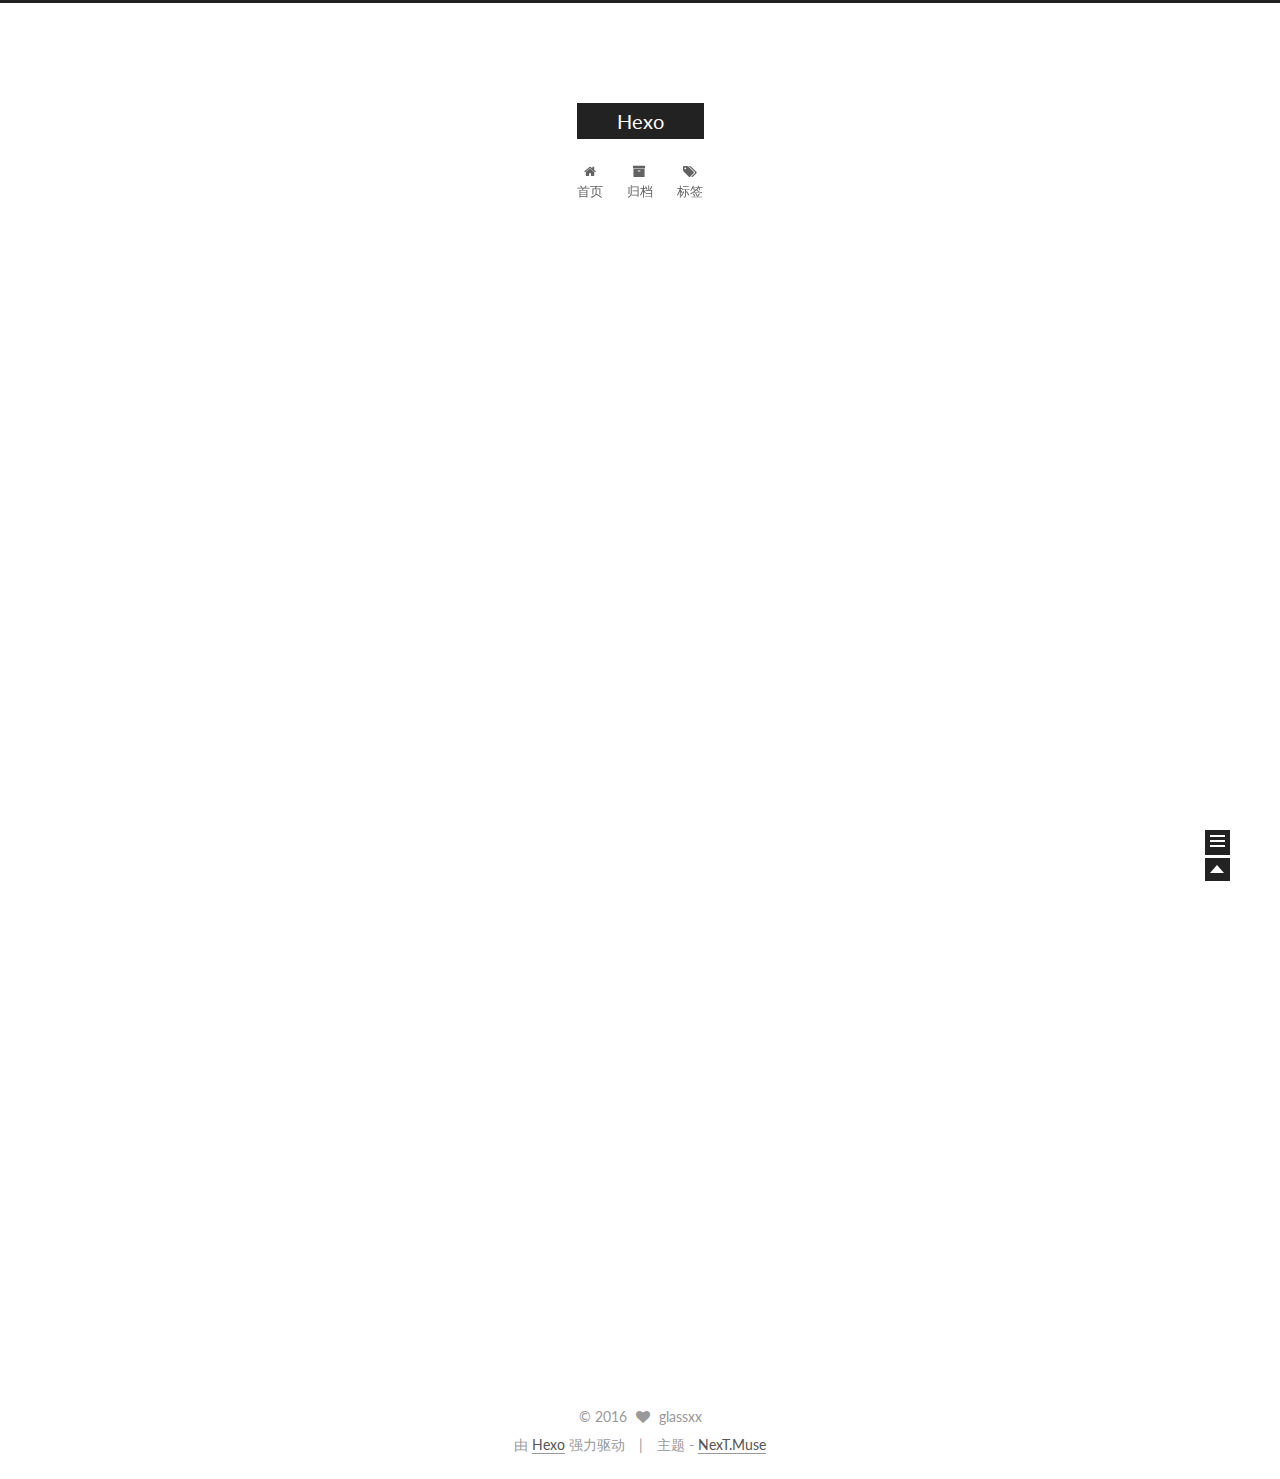
==== commit 3cf09f8c: "Site updated: 2016-01-16 15:57:37" ====
--- a/index.html
+++ b/index.html
@@ -333,7 +333,7 @@
       <section class="site-overview sidebar-panel  sidebar-panel-active ">
         <div class="site-author motion-element" itemprop="author" itemscope itemtype="http://schema.org/Person">
           <img class="site-author-image" itemprop="image"
-               src="/images/default_avatar.jpg"
+               src="http://7xq069.com1.z0.glb.clouddn.com/mt.png"
                alt="glassxx" />
           <p class="site-author-name" itemprop="name">glassxx</p>
           <p class="site-description motion-element" itemprop="description"></p>
--- a/css/main.css
+++ b/css/main.css
@@ -1544,7 +1544,7 @@
   width: 4px;
   height: 4px;
   border-radius: 50%;
-  background: #919aff;
+  background: #45ffff;
 }
 .sidebar-nav {
   margin: 0 0 20px;
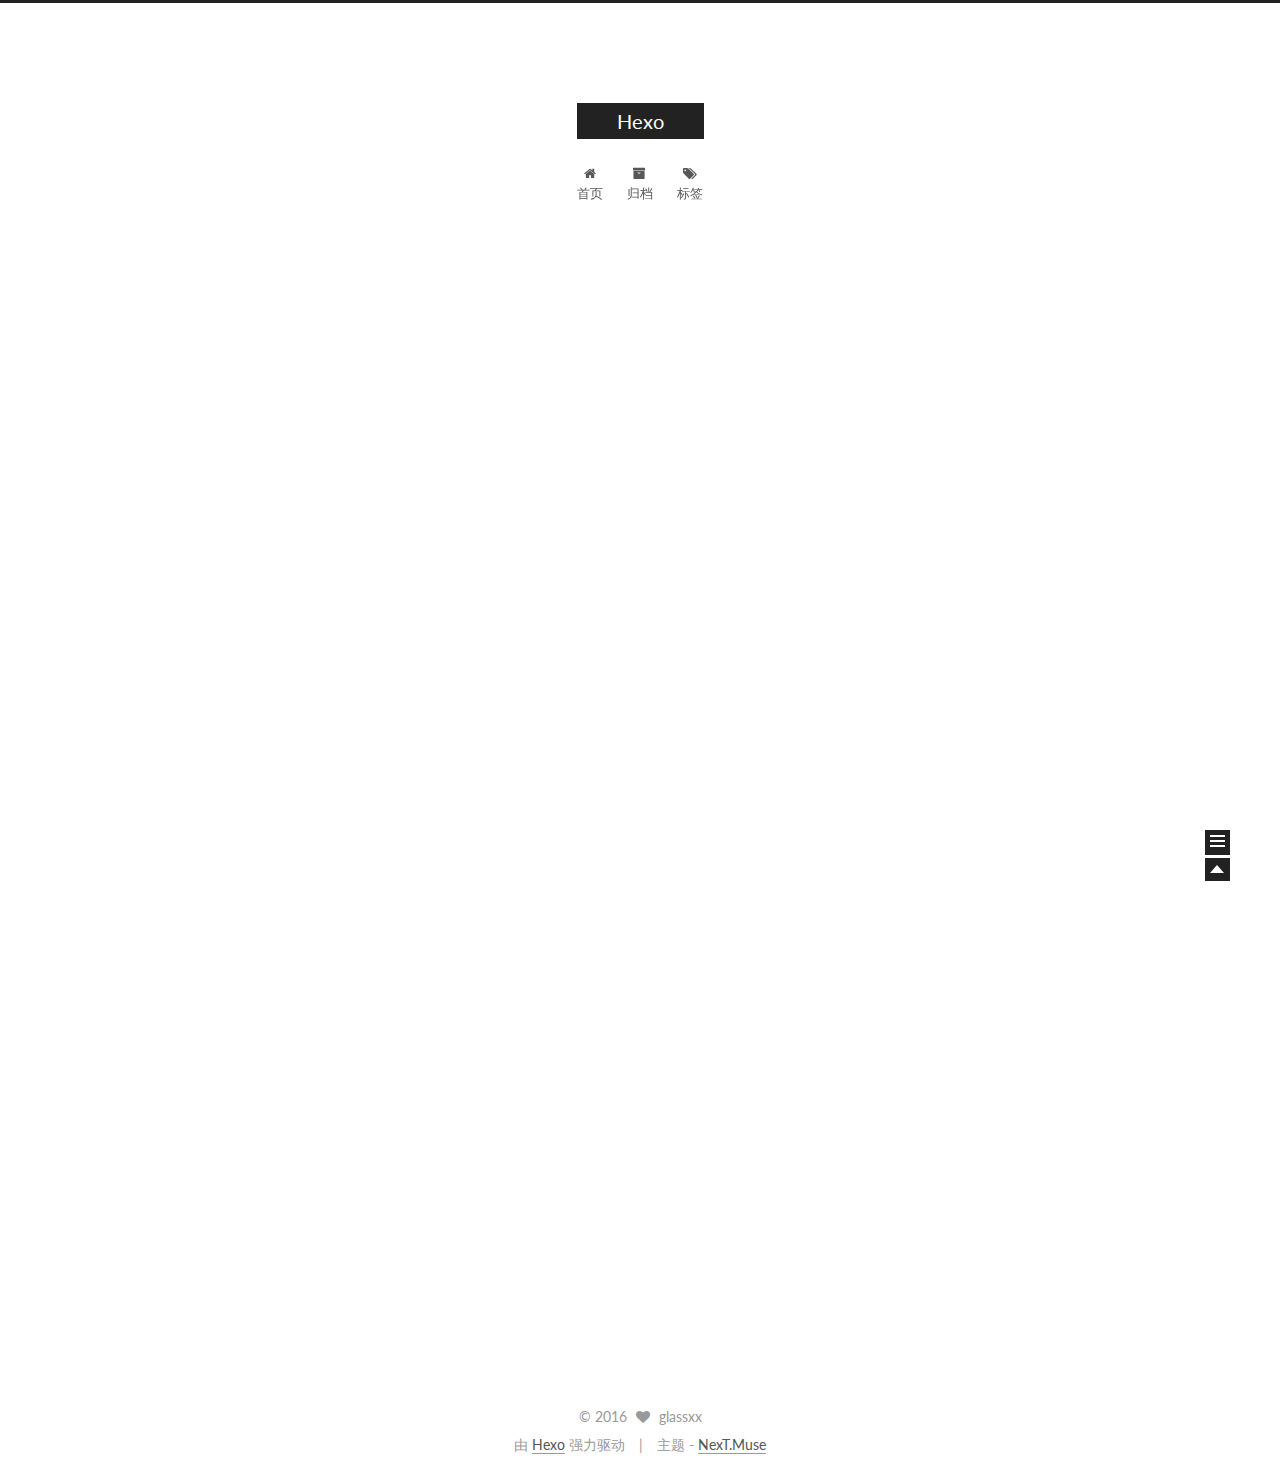
==== commit 6cd10461: "Site updated: 2016-01-16 15:59:49" ====
--- a/index.html
+++ b/index.html
@@ -333,7 +333,7 @@
       <section class="site-overview sidebar-panel  sidebar-panel-active ">
         <div class="site-author motion-element" itemprop="author" itemscope itemtype="http://schema.org/Person">
           <img class="site-author-image" itemprop="image"
-               src="http://7xq069.com1.z0.glb.clouddn.com/mt.png"
+               src="/images/default_avatar.jpg"
                alt="glassxx" />
           <p class="site-author-name" itemprop="name">glassxx</p>
           <p class="site-description motion-element" itemprop="description"></p>
--- a/css/main.css
+++ b/css/main.css
@@ -1544,7 +1544,7 @@
   width: 4px;
   height: 4px;
   border-radius: 50%;
-  background: #45ffff;
+  background: #8bff0f;
 }
 .sidebar-nav {
   margin: 0 0 20px;
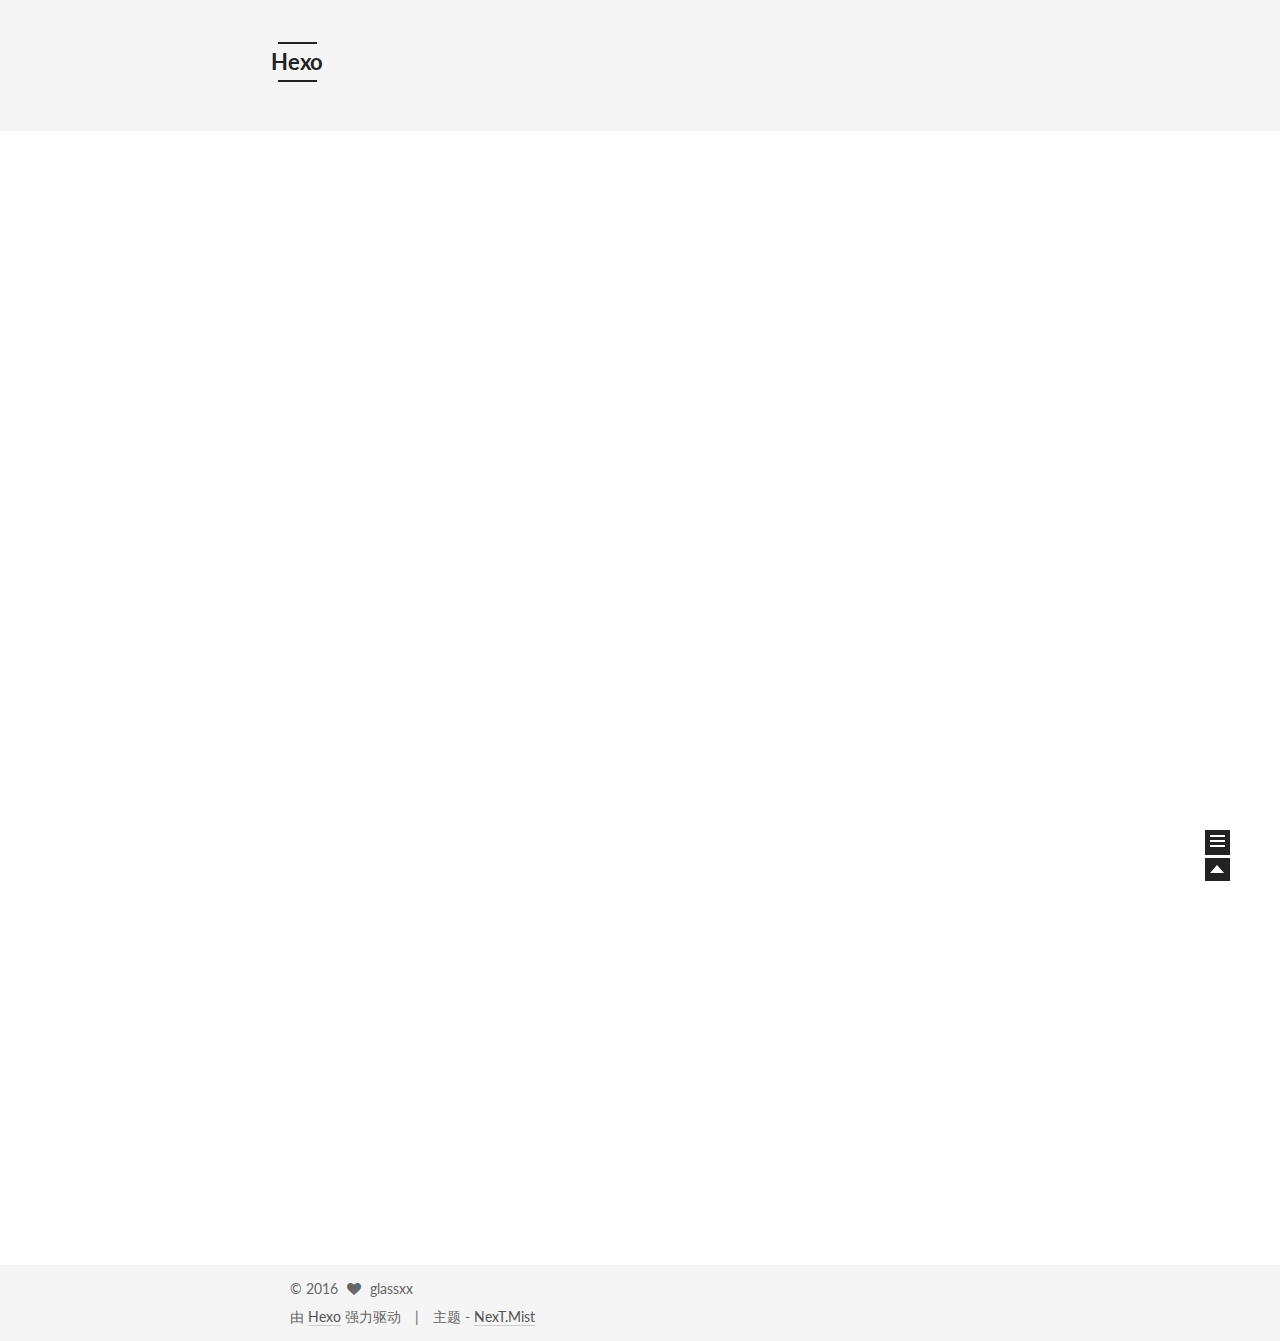
==== commit b53fb86f: "Site updated: 2016-01-16 16:21:10" ====
--- a/index.html
+++ b/index.html
@@ -5,7 +5,7 @@
   
 
 
-<html class="theme-next muse use-motion">
+<html class="theme-next mist use-motion">
 <head>
   <meta charset="UTF-8"/>
 <meta http-equiv="X-UA-Compatible" content="IE=edge,chrome=1" />
@@ -41,7 +41,7 @@
 <link href="/css/main.css?v=0.5.0" rel="stylesheet" type="text/css" />
 
 
-  <meta name="keywords" content="Hexo, NexT" />
+  <meta name="keywords" content="android, glassxx" />
 
 
 
@@ -72,7 +72,7 @@
 <script type="text/javascript" id="hexo.configuration">
   var NexT = window.NexT || {};
   var CONFIG = {
-    scheme: 'Muse',
+    scheme: 'Mist',
     sidebar: {"position":"left","display":"post"},
     fancybox: true,
     motion: true,
@@ -142,6 +142,26 @@
               <i class="menu-item-icon fa fa-home fa-fw"></i> <br />
             
             首页
+          </a>
+        </li>
+      
+        
+        <li class="menu-item menu-item-categories">
+          <a href="/categories" rel="section">
+            
+              <i class="menu-item-icon fa fa-th fa-fw"></i> <br />
+            
+            分类
+          </a>
+        </li>
+      
+        
+        <li class="menu-item menu-item-about">
+          <a href="/about" rel="section">
+            
+              <i class="menu-item-icon fa fa-user fa-fw"></i> <br />
+            
+            关于
           </a>
         </li>
       
@@ -333,7 +353,7 @@
       <section class="site-overview sidebar-panel  sidebar-panel-active ">
         <div class="site-author motion-element" itemprop="author" itemscope itemtype="http://schema.org/Person">
           <img class="site-author-image" itemprop="image"
-               src="/images/default_avatar.jpg"
+               src="/images/mt.png"
                alt="glassxx" />
           <p class="site-author-name" itemprop="name">glassxx</p>
           <p class="site-description motion-element" itemprop="description"></p>
@@ -347,10 +367,10 @@
           </div>
 
           <div class="site-state-item site-state-categories">
-            
+            <a href="/categories">
               <span class="site-state-item-count">0</span>
               <span class="site-state-item-name">分类</span>
-              
+              </a>
           </div>
 
           <div class="site-state-item site-state-tags">
@@ -365,6 +385,16 @@
         
 
         <div class="links-of-author motion-element">
+          
+            
+              <span class="links-of-author-item">
+                <a href="https://github.com/glassxx" target="_blank">
+                  
+                    <i class="fa fa-globe"></i> github
+                  
+                </a>
+              </span>
+            
           
         </div>
 
@@ -406,7 +436,7 @@
 <div class="theme-info">
   主题 -
   <a class="theme-link" href="https://github.com/iissnan/hexo-theme-next">
-    NexT.Muse
+    NexT.Mist
   </a>
 </div>
 
@@ -491,6 +521,30 @@
 
   
   
+  <script type="text/x-mathjax-config">
+    MathJax.Hub.Config({
+      tex2jax: {
+        inlineMath: [ ['$','$'], ["\\(","\\)"]  ],
+        processEscapes: true,
+        skipTags: ['script', 'noscript', 'style', 'textarea', 'pre', 'code']
+      }
+    });
+  </script>
+
+  <script type="text/x-mathjax-config">
+    MathJax.Hub.Queue(function() {
+      var all = MathJax.Hub.getAllJax(), i;
+      for (i=0; i < all.length; i += 1) {
+        all[i].SourceElement().parentNode.className += ' has-jax';
+      }
+    });
+  </script>
+
+  
+    <script type="text/javascript" src="http://cdn.staticfile.org/mathjax/2.4.0/MathJax.js"></script>
+    <script type="text/javascript" src="http://cdn.staticfile.org/mathjax/2.4.0/config/TeX-AMS-MML_HTMLorMML.js"></script>
+  
+
 
   
   
--- a/css/main.css
+++ b/css/main.css
@@ -226,51 +226,51 @@
   margin: 20px 0 15px;
 }
 h1 {
+  font-size: 24px;
+}
+@media (max-width: 767px) {
+  h1 {
+    font-size: 20px;
+  }
+}
+h2 {
   font-size: 22px;
 }
 @media (max-width: 767px) {
-  h1 {
+  h2 {
     font-size: 18px;
   }
 }
-h2 {
+h3 {
   font-size: 20px;
 }
 @media (max-width: 767px) {
-  h2 {
+  h3 {
     font-size: 16px;
   }
 }
-h3 {
+h4 {
   font-size: 18px;
 }
 @media (max-width: 767px) {
-  h3 {
+  h4 {
     font-size: 14px;
   }
 }
-h4 {
+h5 {
   font-size: 16px;
 }
 @media (max-width: 767px) {
-  h4 {
+  h5 {
     font-size: 12px;
   }
 }
-h5 {
+h6 {
   font-size: 14px;
 }
 @media (max-width: 767px) {
-  h5 {
+  h6 {
     font-size: 10px;
-  }
-}
-h6 {
-  font-size: 12px;
-}
-@media (max-width: 767px) {
-  h6 {
-    font-size: 8px;
   }
 }
 p {
@@ -494,12 +494,12 @@
 }
 pre,
 .highlight {
-  background: #f7f7f7;
+  background: #2d2d2d;
   margin: 20px 0;
   padding: 15px;
   overflow: auto;
   font-size: 13px;
-  color: #4d4d4c;
+  color: #ccc;
   line-height: 1.6;
 }
 .highlight .gutter pre,
@@ -537,7 +537,7 @@
 }
 .highlight figcaption {
   font-size: 0.85em;
-  color: #8e908c;
+  color: #999;
   line-height: 1em;
   margin-bottom: 1em;
 }
@@ -564,7 +564,7 @@
   border-style: solid;
   border-color: #ccc;
   border-width: 1px 0;
-  background: #f7f7f7;
+  background: #2d2d2d;
   padding: 15px 40px 15px 15px;
 }
 .gist .gist-file {
@@ -590,8 +590,8 @@
   border: none;
 }
 .gist .gist-file .gist-meta {
-  background: #f7f7f7;
-  color: #8e908c;
+  background: #2d2d2d;
+  color: #999;
   font: 13px Lato, "PingFang SC", "Microsoft YaHei", sans-serif;
   text-shadow: 0 0;
   padding: 0;
@@ -606,7 +606,7 @@
   text-decoration: underline;
 }
 pre .comment {
-  color: #8e908c;
+  color: #999;
 }
 pre .variable,
 pre .attribute,
@@ -620,7 +620,7 @@
 pre .css .id,
 pre .css .class,
 pre .css .pseudo {
-  color: #c82829;
+  color: #f2777a;
 }
 pre .number,
 pre .preprocessor,
@@ -628,11 +628,11 @@
 pre .literal,
 pre .params,
 pre .constant {
-  color: #f5871f;
+  color: #f99157;
 }
 pre .ruby .class .title,
 pre .css .rules .attribute {
-  color: #718c00;
+  color: #9c9;
 }
 pre .string,
 pre .value,
@@ -640,11 +640,11 @@
 pre .header,
 pre .ruby .symbol,
 pre .xml .cdata {
-  color: #718c00;
+  color: #9c9;
 }
 pre .title,
 pre .css .hexcolor {
-  color: #3e999f;
+  color: #6cc;
 }
 pre .function,
 pre .python .decorator,
@@ -654,11 +654,11 @@
 pre .perl .sub,
 pre .javascript .title,
 pre .coffeescript .title {
-  color: #4271ae;
+  color: #69c;
 }
 pre .keyword,
 pre .javascript .function {
-  color: #8959a8;
+  color: #c9c;
 }
 .full-image.full-image.full-image {
   border: none;
@@ -915,7 +915,7 @@
 }
 .site-meta {
   margin: 0;
-  text-align: center;
+  text-align: left;
 }
 @media (max-width: 767px) {
   .site-meta {
@@ -926,13 +926,13 @@
   position: relative;
   display: inline-block;
   padding: 0 40px;
-  color: #fff;
+  color: #222;
   background: #222;
   border-bottom: none;
   font-family: Lato, "PingFang SC", "Microsoft YaHei", sans-serif;
 }
 .brand:hover {
-  color: #fff;
+  color: #222;
 }
 .logo {
   display: inline-block;
@@ -1131,7 +1131,7 @@
   }
 }
 .posts-collapse {
-  margin-left: 55px;
+  margin-left: 0;
 }
 @media (max-width: 767px) {
   .posts-collapse {
@@ -1309,9 +1309,9 @@
   margin-top: 50px;
 }
 .post-more-link .btn {
-  color: #fff;
+  color: #555;
   font-size: 14px;
-  background: #222;
+  background: transparent;
   border-radius: 0;
 }
 .posts-expand .post-tags {
@@ -1544,7 +1544,7 @@
   width: 4px;
   height: 4px;
   border-radius: 50%;
-  background: #8bff0f;
+  background: #7dd2a8;
 }
 .sidebar-nav {
   margin: 0 0 20px;
@@ -1993,83 +1993,329 @@
 .page-post-detail .comments {
   overflow: hidden;
 }
-.custom-logo .site-meta-headline {
-  text-align: center;
-}
-.custom-logo .brand {
+h1,
+h2,
+h3,
+h4,
+h5,
+h6 {
+  margin: 20px 0 10px;
+}
+p {
+  margin: 0 0 25px 0;
+}
+a {
+  border-bottom-color: #ccc;
+}
+hr {
+  margin: 20px 0;
+  height: 2px;
+}
+ul li {
+  list-style: circle;
+}
+.header {
+  background: #f5f5f5;
+}
+.header-inner {
+  margin-bottom: 80px;
+  padding: 40px 0;
+}
+.header-inner:before,
+.header-inner:after {
+  content: " ";
+  display: table;
+}
+.header-inner:after {
+  clear: both;
+}
+@media (max-width: 767px) {
+  .header-inner {
+    margin-bottom: 50px;
+    padding: 10px;
+  }
+}
+.site-meta {
+  float: left;
+  margin-left: -20px;
+}
+@media (max-width: 767px) {
+  .site-meta {
+    margin-left: 10px;
+  }
+}
+.site-meta .brand {
+  padding: 2px 1px;
   background: none;
 }
-.custom-logo .site-title {
-  margin: 10px auto 0;
-  font-size: 24px;
-  color: #222;
-}
-.custom-logo .site-title a {
-  border: none;
-}
-.custom-logo-image {
+@media (max-width: 767px) {
+  .site-meta .brand {
+    display: block;
+  }
+}
+.site-meta .logo {
+  display: none;
+}
+.site-meta .site-title {
+  font-size: 22px;
+  font-weight: bolder;
+}
+@media (max-width: 767px) {
+  .site-meta .site-title {
+    line-height: 34px;
+  }
+}
+.logo-line-before,
+.logo-line-after {
+  display: block;
+  overflow: hidden;
   margin: 0 auto;
-  padding: 5px;
-  max-width: 150px;
-  background: #fff;
-}
-@media (max-width: 767px) {
-  .site-nav {
-    position: absolute;
-    left: 0;
-    top: 52px;
+  width: 75%;
+}
+@media (max-width: 767px) {
+  .logo-line-before,
+  .logo-line-after {
+    display: none;
+  }
+}
+.logo-line-before i,
+.logo-line-after i {
+  position: relative;
+  display: block;
+  height: 2px;
+  background: #222;
+}
+@media (max-width: 767px) {
+  .logo-line-before i,
+  .logo-line-after i {
+    height: 3px;
+  }
+}
+.use-motion .logo-line-before i {
+  left: -100%;
+}
+.use-motion .logo-line-after i {
+  right: -100%;
+}
+.site-subtitle {
+  display: none;
+}
+.site-nav-toggle {
+  position: static;
+  float: right;
+}
+.menu {
+  float: right;
+  margin: 8px 0 0 20px;
+  padding: 0 20px;
+}
+@media (max-width: 767px) {
+  .menu {
     margin: 0;
-    width: 100%;
-    background: #fff;
-    border-bottom: 1px solid #ddd;
-  }
-}
-@media (max-width: 767px) {
-  .menu {
-    text-align: left;
-  }
+    padding: 0;
+  }
+}
+.menu br {
+  display: none;
+}
+.menu .menu-item {
+  margin: 0;
 }
 @media (max-width: 767px) {
   .menu .menu-item {
     display: block;
-    margin-left: 0;
-    vertical-align: top;
-  }
-}
-@media (max-width: 767px) {
-  .menu .menu-item br {
-    display: none;
-  }
-}
-@media (max-width: 767px) {
-  .menu .menu-item-icon {
-    font-size: 15px;
-  }
+  }
+}
+.menu .menu-item a {
+  padding: 5px 10px;
+  background: none;
+  border: none;
+  transition-property: background;
+}
+@media (max-width: 767px) {
+  .menu .menu-item a {
+    text-align: left;
+  }
+}
+.menu .menu-item a:hover {
+  background: #e1e1e1;
+}
+.menu a::before {
+  display: none;
+}
+@media (max-width: 767px) {
+  .menu a::before {
+    display: block;
+  }
+}
+@media (max-width: 767px) {
+  .menu {
+    float: none;
+  }
+}
+.menu-left {
+  float: left;
+}
+@media (max-width: 767px) {
+  .menu-left {
+    float: none;
+  }
+}
+.menu-item-icon {
+  display: none;
+}
+.posts-expand {
+  padding-top: 0;
+}
+.posts-expand .post-title,
+.posts-expand .post-meta {
+  text-align: left;
+}
+@media (max-width: 767px) {
+  .posts-expand .post-title,
+  .posts-expand .post-meta {
+    text-align: center;
+  }
+}
+.posts-expand .post-eof {
+  display: none;
+}
+.posts-expand .post {
+  margin-top: 120px;
+}
+.posts-expand .post:first-child {
+  margin-top: 0;
+}
+.posts-expand .post-meta {
+  margin-top: 5px;
+  margin-bottom: 20px;
+}
+.posts-expand .post-title {
+  position: relative;
+  font-size: 26px;
+  font-weight: 400;
+}
+@media (max-width: 767px) {
+  .posts-expand .post-title {
+    font-size: 20px;
+  }
+}
+@media (min-width: 1600px) {
+  .posts-expand .post-title {
+    font-size: 26px;
+  }
+}
+.posts-expand .post-title:hover:before {
+  background: #222;
+}
+.posts-expand .post-body img {
+  margin: 0;
+}
+.posts-expand .post-tags {
+  text-align: left;
+}
+.posts-expand .post-tags a {
+  padding: 1px 5px;
+  background: #f5f5f5;
+  border-bottom: none;
+}
+.posts-expand .post-tags a:hover {
+  background: #ccc;
+}
+.posts-expand .post-nav {
+  margin-top: 40px;
+}
+.post-more-link {
+  margin-top: 20px;
+  text-align: left;
+}
+.post-more-link a {
+  padding: 0;
+  font-size: 14px;
+  color: #666;
+  background: none;
+  border: none;
+  border-bottom: 2px solid #666;
+  transition-property: border;
+}
+@media (max-width: 767px) {
+  .post-more-link a {
+    font-size: 12px;
+  }
+}
+@media (min-width: 1600px) {
+  .post-more-link a {
+    font-size: 16px;
+  }
+}
+.post-more-link a:hover {
+  border-bottom-color: #222;
+}
+.btn {
+  padding: 0 10px;
+  border-width: 2px;
+  border-radius: 0;
+}
+.headband {
+  display: none;
 }
 .site-search {
-  position: absolute;
-  top: 0;
-  right: 0;
-  font-size: 0;
+  float: right;
+  margin-top: 8px;
 }
 @media (max-width: 767px) {
   .site-search {
-    position: static;
-  }
-}
-.site-search form {
+    float: none;
+    padding: 0 10px;
+  }
+}
+.site-search input {
+  padding: 3px;
+  border: none;
+  padding-left: 18px;
+  border-radius: 0;
+  width: 140px;
+  background: url("[data-uri]") no-repeat 0 50%;
+  background-size: 12px 12px;
+  outline: none;
+  border-bottom: 1px solid #999;
+  opacity: 0.5;
+}
+.site-search input:focus {
+  opacity: 1;
+}
+.page-post-detail .post-title,
+.page-post-detail .post-meta {
+  text-align: center;
+}
+.page-post-detail .post-title:before {
   display: none;
 }
-@media (max-width: 767px) {
-  .site-search form {
-    background: none;
-  }
-}
-.use-motion .site-search form {
-  top: -50px;
-}
-@media (max-width: 767px) {
-  .use-motion .site-search form {
-    top: 0 !important;
-  }
-}
+.page-post-detail .post-meta {
+  margin-bottom: 60px;
+}
+.pagination {
+  margin: 120px 0 0;
+  text-align: left;
+}
+@media (max-width: 767px) {
+  .pagination {
+    margin: 80px 10px 0;
+    text-align: center;
+  }
+}
+.footer {
+  margin-top: 80px;
+  padding: 10px 0;
+  background: #f5f5f5;
+  color: #666;
+}
+.footer-inner {
+  margin: 0 auto;
+  text-align: left;
+}
+@media (max-width: 767px) {
+  .footer-inner {
+    text-align: center;
+  }
+}
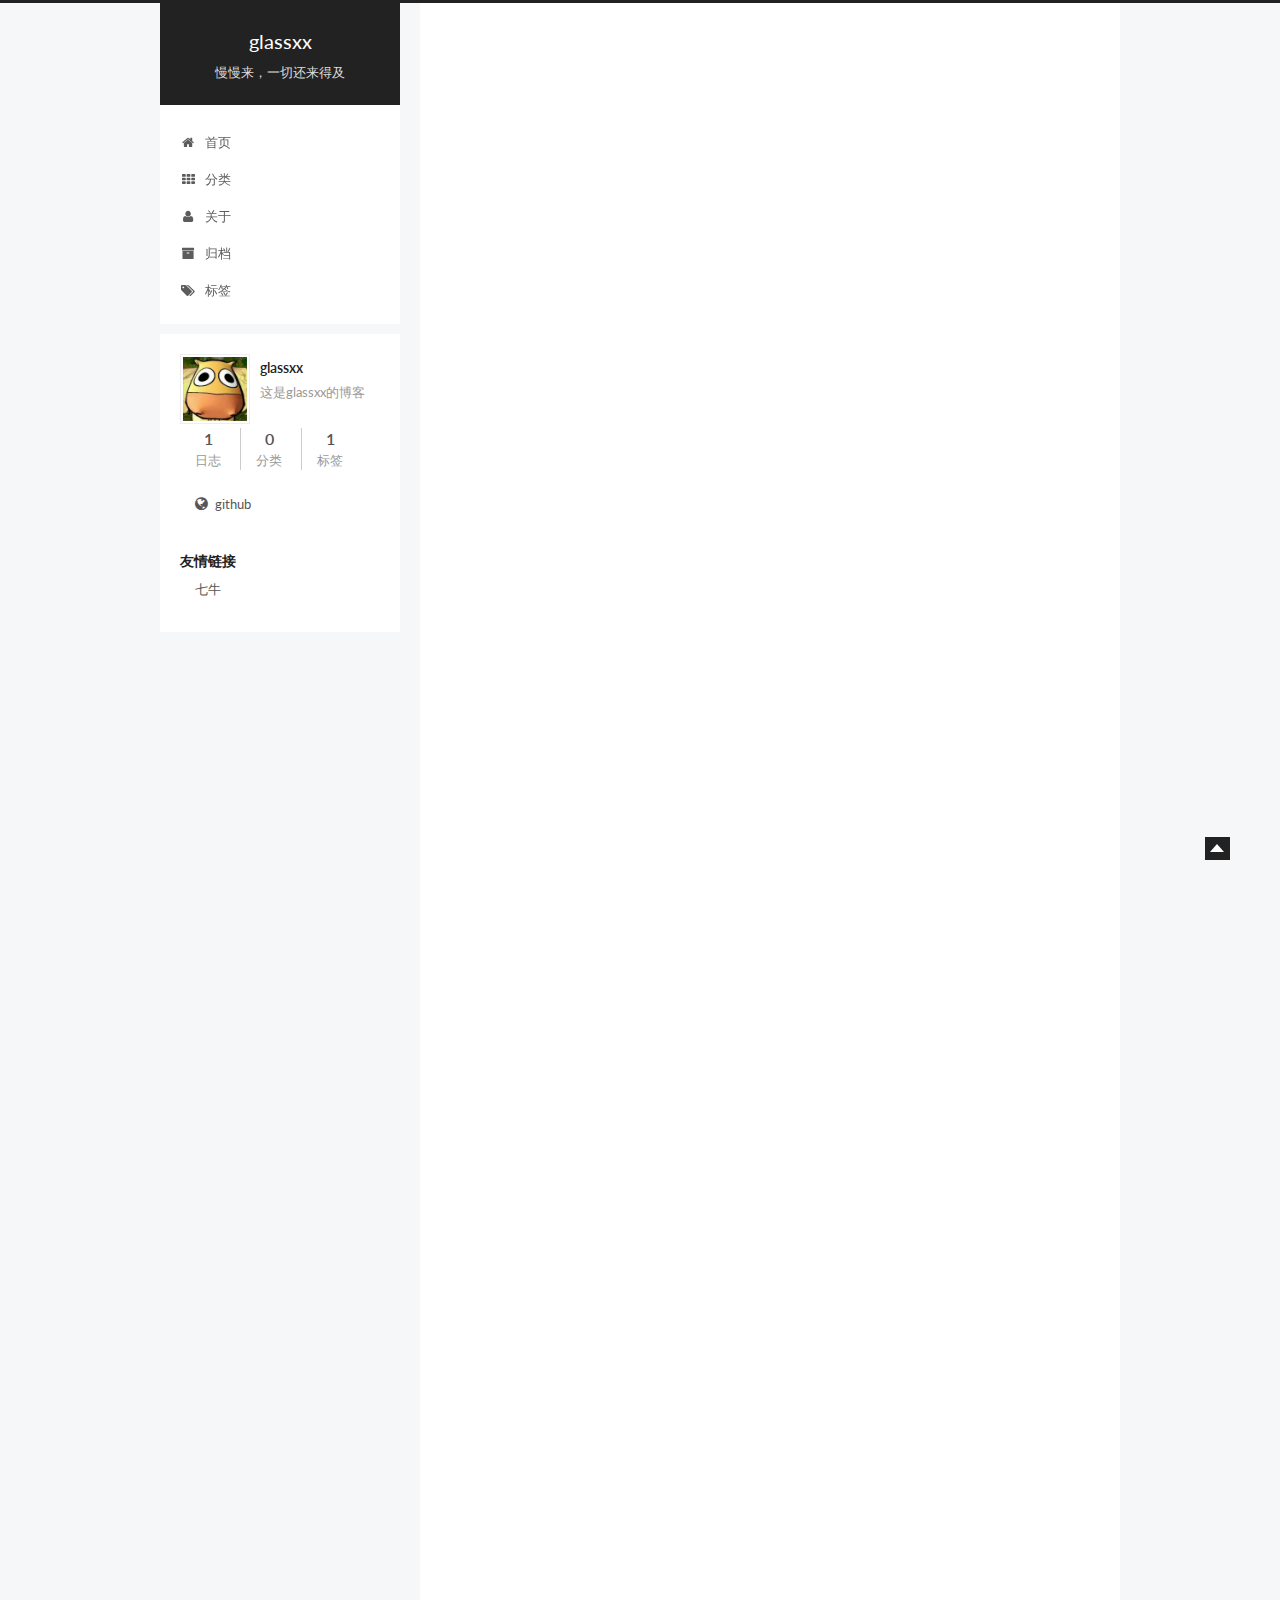
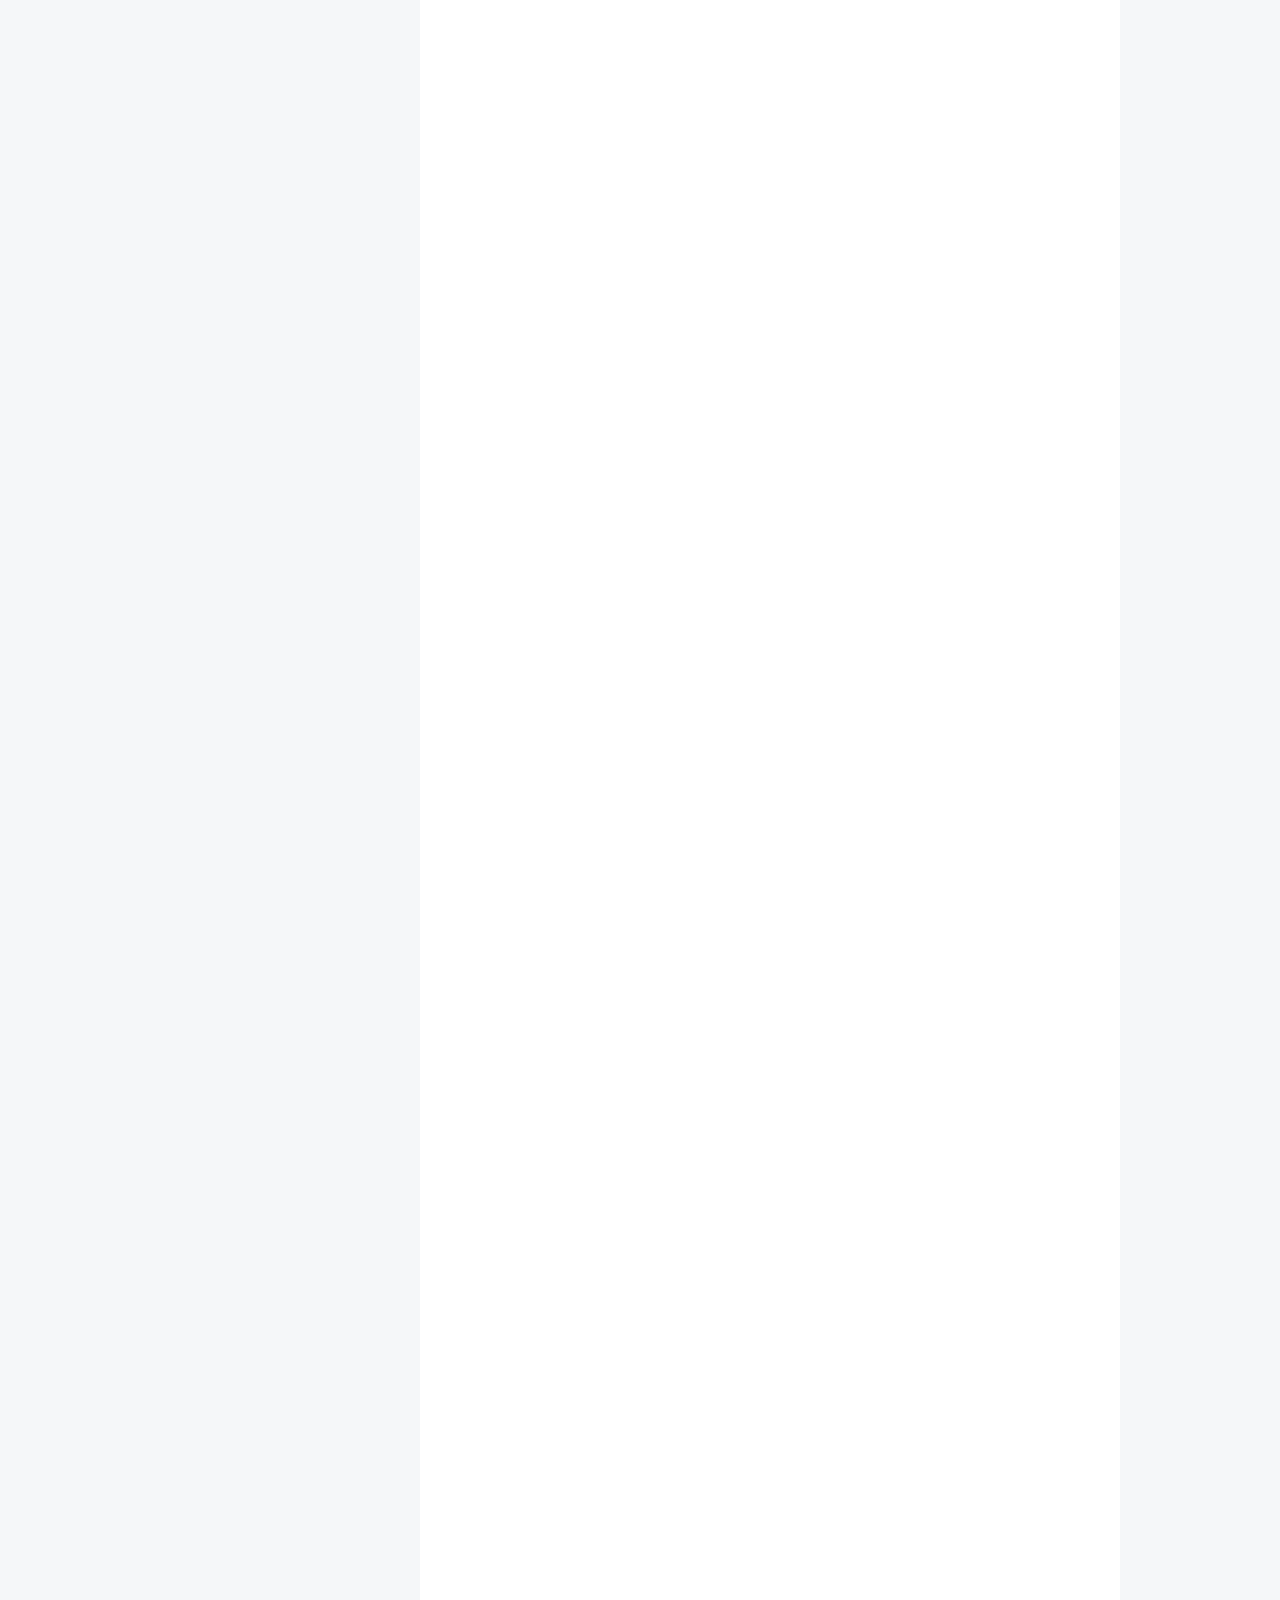
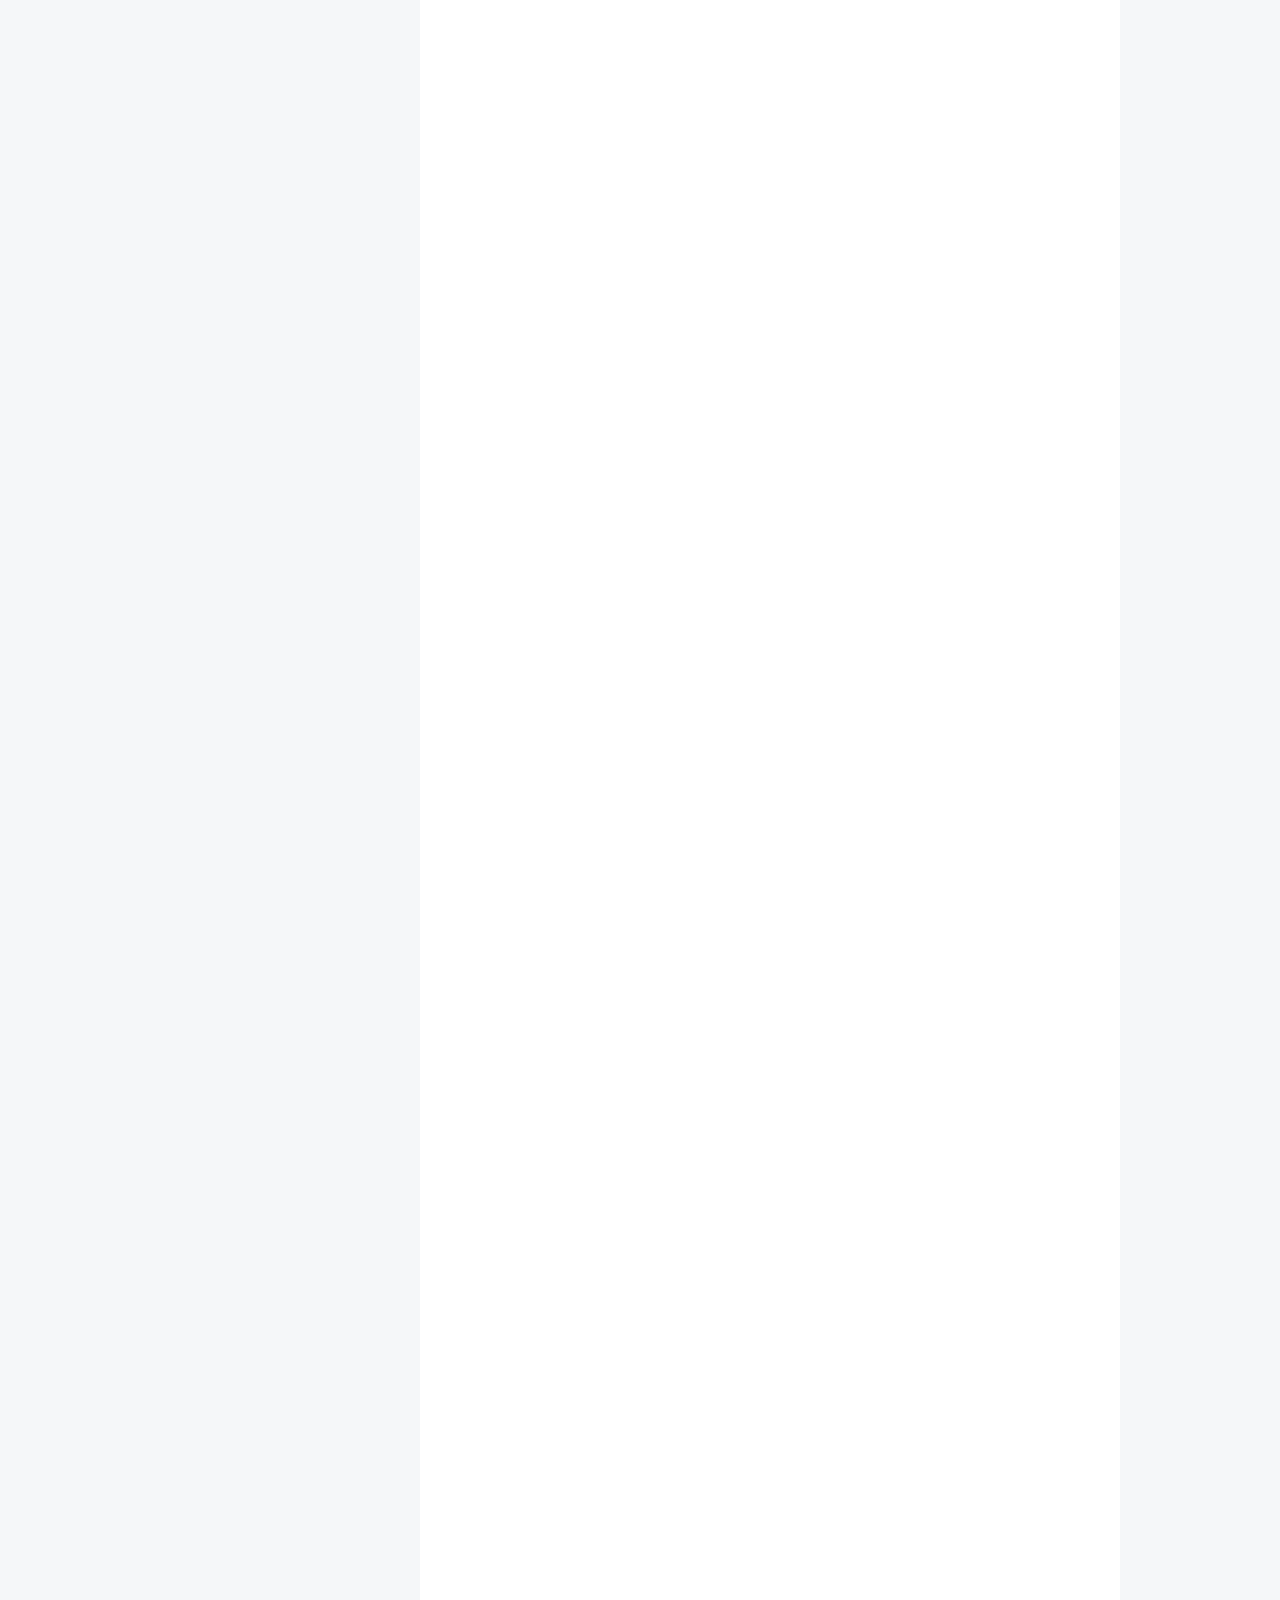
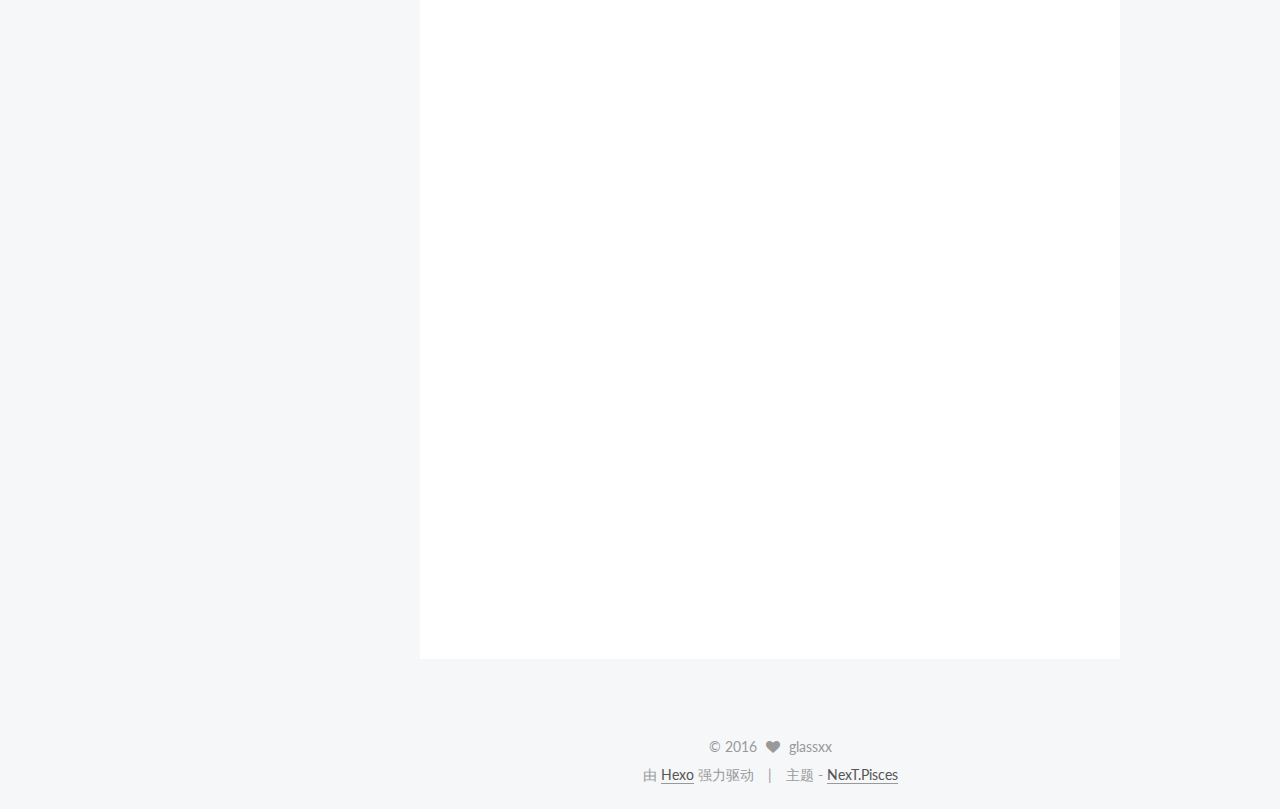
==== commit 563b4f79: "Site updated: 2016-01-16 20:38:04" ====
--- a/index.html
+++ b/index.html
@@ -5,7 +5,7 @@
   
 
 
-<html class="theme-next mist use-motion">
+<html class="theme-next pisces use-motion">
 <head>
   <meta charset="UTF-8"/>
 <meta http-equiv="X-UA-Compatible" content="IE=edge,chrome=1" />
@@ -57,22 +57,22 @@
 
 
 
-<meta name="description">
+<meta name="description" content="这是glassxx的博客">
 <meta property="og:type" content="website">
-<meta property="og:title" content="Hexo">
+<meta property="og:title" content="glassxx">
 <meta property="og:url" content="http://glassxx.github.io/index.html">
-<meta property="og:site_name" content="Hexo">
-<meta property="og:description">
+<meta property="og:site_name" content="glassxx">
+<meta property="og:description" content="这是glassxx的博客">
 <meta name="twitter:card" content="summary">
-<meta name="twitter:title" content="Hexo">
-<meta name="twitter:description">
+<meta name="twitter:title" content="glassxx">
+<meta name="twitter:description" content="这是glassxx的博客">
 
 
 
 <script type="text/javascript" id="hexo.configuration">
   var NexT = window.NexT || {};
   var CONFIG = {
-    scheme: 'Mist',
+    scheme: 'Pisces',
     sidebar: {"position":"left","display":"post"},
     fancybox: true,
     motion: true,
@@ -83,7 +83,7 @@
   };
 </script>
 
-  <title> Hexo </title>
+  <title> glassxx </title>
 </head>
 
 <body itemscope itemtype="http://schema.org/WebPage" lang="zh-Hans">
@@ -114,11 +114,11 @@
   <div class="custom-logo-site-title">
     <a href="/"  class="brand" rel="start">
       <span class="logo-line-before"><i></i></span>
-      <span class="site-title">Hexo</span>
+      <span class="site-title">glassxx</span>
       <span class="logo-line-after"><i></i></span>
     </a>
   </div>
-  <p class="site-subtitle"></p>
+  <p class="site-subtitle">慢慢来，一切还来得及</p>
 </div>
 
 <div class="site-nav-toggle">
@@ -241,8 +241,8 @@
             
               
                 
-                <a class="post-title-link" href="/2016/01/16/hello-world/" itemprop="url">
-                  Hello World
+                <a class="post-title-link" href="/2016/01/16/使用hexo搭建自定义博客/" itemprop="url">
+                  使用hexo搭建自定义博客
                 </a>
               
             
@@ -255,7 +255,7 @@
               <i class="fa fa-calendar-o"></i>
             </span>
             <span class="post-meta-item-text">发表于</span>
-            <time itemprop="dateCreated" datetime="2016-01-16T15:41:13+08:00" content="2016-01-16">
+            <time itemprop="dateCreated" datetime="2016-01-16T16:54:09+08:00" content="2016-01-16">
               2016-01-16
             </time>
           </span>
@@ -266,8 +266,8 @@
             
               <span class="post-comments-count">
                 &nbsp; | &nbsp;
-                <a href="/2016/01/16/hello-world/#comments" itemprop="discussionUrl">
-                  <span class="post-comments-count ds-thread-count" data-thread-key="2016/01/16/hello-world/" itemprop="commentsCount"></span>
+                <a href="/2016/01/16/使用hexo搭建自定义博客/#comments" itemprop="discussionUrl">
+                  <span class="post-comments-count ds-thread-count" data-thread-key="2016/01/16/使用hexo搭建自定义博客/" itemprop="commentsCount"></span>
                 </a>
               </span>
             
@@ -290,15 +290,100 @@
       
         
           
-            <p>Welcome to <a href="http://hexo.io/" target="_blank" rel="external">Hexo</a>! This is your very first post. Check <a href="http://hexo.io/docs/" target="_blank" rel="external">documentation</a> for more info. If you get any problems when using Hexo, you can find the answer in <a href="http://hexo.io/docs/troubleshooting.html" target="_blank" rel="external">troubleshooting</a> or you can ask me on <a href="https://github.com/hexojs/hexo/issues" target="_blank" rel="external">GitHub</a>.</p>
-<h2 id="Quick_Start"><a href="#Quick_Start" class="headerlink" title="Quick Start"></a>Quick Start</h2><h3 id="Create_a_new_post"><a href="#Create_a_new_post" class="headerlink" title="Create a new post"></a>Create a new post</h3><figure class="highlight bash"><table><tr><td class="gutter"><pre><span class="line">1</span><br></pre></td><td class="code"><pre><span class="line">$ hexo new <span class="string">"My New Post"</span></span><br></pre></td></tr></table></figure>
-<p>More info: <a href="http://hexo.io/docs/writing.html" target="_blank" rel="external">Writing</a></p>
-<h3 id="Run_server"><a href="#Run_server" class="headerlink" title="Run server"></a>Run server</h3><figure class="highlight bash"><table><tr><td class="gutter"><pre><span class="line">1</span><br></pre></td><td class="code"><pre><span class="line">$ hexo server</span><br></pre></td></tr></table></figure>
-<p>More info: <a href="http://hexo.io/docs/server.html" target="_blank" rel="external">Server</a></p>
-<h3 id="Generate_static_files"><a href="#Generate_static_files" class="headerlink" title="Generate static files"></a>Generate static files</h3><figure class="highlight bash"><table><tr><td class="gutter"><pre><span class="line">1</span><br></pre></td><td class="code"><pre><span class="line">$ hexo generate</span><br></pre></td></tr></table></figure>
-<p>More info: <a href="http://hexo.io/docs/generating.html" target="_blank" rel="external">Generating</a></p>
-<h3 id="Deploy_to_remote_sites"><a href="#Deploy_to_remote_sites" class="headerlink" title="Deploy to remote sites"></a>Deploy to remote sites</h3><figure class="highlight bash"><table><tr><td class="gutter"><pre><span class="line">1</span><br></pre></td><td class="code"><pre><span class="line">$ hexo deploy</span><br></pre></td></tr></table></figure>
-<p>More info: <a href="http://hexo.io/docs/deployment.html" target="_blank" rel="external">Deployment</a></p>
+            <p><strong>前言：此前一直有想法去写博客，但一直没有找到满意的地方安定下来，偶然得知的hexo+github免费搭建个性博客，可以使用很酷的方式去写博客，花了两天时间搜集资料搭建，终于完工，按照他人的教程，碰到过一些坑，有些是因为描述不完整，有些是因为教程hexo、git等版本不一致，环境不一样。这些经验不敢独享，写出来希望能够帮到他人</strong></p>
+<p><strong>注意：此教程仅针对在windows环境</strong></p>
+<h3 id="u4E00_u3001_u51C6_u5907_u5DE5_u4F5C_uFF1A_u5B89_u88C5_u8F6F_u4EF6"><a href="#u4E00_u3001_u51C6_u5907_u5DE5_u4F5C_uFF1A_u5B89_u88C5_u8F6F_u4EF6" class="headerlink" title="一、准备工作：安装软件"></a>一、准备工作：安装软件</h3><ul>
+<li>git安装，<a href="https://git-scm.com/" target="_blank" rel="external">点击这里</a>跳转到官网下载，之后直接安装就可以。</li>
+<li>Node.js安装，<a href="https://nodejs.org/en/" target="_blank" rel="external">点击这里</a>跳转到官网下载，有LTS和Stable版本，如果不确定，随便选定下载下来安装即可。<blockquote>
+<p>注：如果不懂，那就两个软件按照默认设置，一路next下去就好。</p>
+</blockquote>
+</li>
+</ul>
+<p>安装完成后，在桌面的空白处右击，选择”Git Bash Here”，会弹出命令窗口，输入：<br><figure class="highlight bash"><table><tr><td class="gutter"><pre><span class="line">1</span><br></pre></td><td class="code"><pre><span class="line">$ npm install -g hexo-cli</span><br></pre></td></tr></table></figure></p>
+<p>这个步骤是安装hexo，可能首先会显示一行warn，不需要理会，安装需要一段时间。</p>
+<center><br><img src="http://7xq069.com1.z0.glb.clouddn.com/%E5%AE%89%E8%A3%85hexo.png" alt="安装hexo"><br></center>
+
+<p>接下来输入：<br><figure class="highlight bash"><table><tr><td class="gutter"><pre><span class="line">1</span><br></pre></td><td class="code"><pre><span class="line">$ npm install hexo-deployer-git --save</span><br></pre></td></tr></table></figure></p>
+<p>以上全部安装完成之后，再输入:<br><figure class="highlight bash"><table><tr><td class="gutter"><pre><span class="line">1</span><br><span class="line">2</span><br><span class="line">3</span><br><span class="line">4</span><br></pre></td><td class="code"><pre><span class="line">$ git --version</span><br><span class="line">$ node -v</span><br><span class="line">$ npm -v</span><br><span class="line">$ hexo -v</span><br></pre></td></tr></table></figure></p>
+<p>都能看到它们的打印出相应的版本号：</p>
+<center><br><img src="http://7xq069.com1.z0.glb.clouddn.com/%E5%AE%89%E8%A3%85%E5%AE%8C%E6%88%90.png" alt=""><br></center>
+
+<p>如果你能正常看到，那么恭喜你，已经做好准备工作了。</p>
+<h3 id="u4E8C_u3001_u914D_u7F6Egithub"><a href="#u4E8C_u3001_u914D_u7F6Egithub" class="headerlink" title="二、配置github"></a>二、配置github</h3><p>我们的博客是以github为载体的，它提供了page功能，配置遵循以下步骤：</p>
+<ol>
+<li><p>注册：去<a href="https://github.com/" target="_blank" rel="external">github官网</a>注册一个账号，之后在邮箱中确认注册（一定要确认注册，不然别到时候使用不了gh-pages）。如果不会注册，那。。就去找找教程吧。</p>
+</li>
+<li><p>创建代码仓库：点击右上角的加号，选择new repository：</p>
+<center><br><img src="http://7xq069.com1.z0.glb.clouddn.com/%E6%96%B0%E5%BB%BA%E4%BB%93%E5%BA%93.png" alt="新建仓库"><br></center>
+
+</li>
+</ol>
+<p>之后进入代码创建页面，名字就填写youname.github.io（如教程这里我的名称叫做glassxx，所以仓库名称就叫做glassxx.github.io）：</p>
+<center><br><img src="http://7xq069.com1.z0.glb.clouddn.com/%E4%BB%93%E5%BA%93%E5%91%BD%E5%90%8D.png" alt="仓库命名"><br></center>
+
+<p>Description写对这个项目的描述的，可以随便写，最后点击页面下的按钮完成仓库的创建。</p>
+<ol>
+<li>开启gh-pages功能：点击界面右边的Setting：<center><br><img src="http://7xq069.com1.z0.glb.clouddn.com/%E4%BB%93%E5%BA%93%E8%AE%BE%E7%BD%AE.png" alt="设置的位置"><br></center>
+
+</li>
+</ol>
+<p>在打开的界面点击Launch automatic page generator：</p>
+<center><br><img src="http://7xq069.com1.z0.glb.clouddn.com/%E7%94%9F%E6%88%90page.png" alt="生成page的界面"><br></center>
+
+<p>github会自动给你创建一个gh-pages页面，这里什么也不填，直接点击 Continue to layouts:</p>
+<center><br><img src="http://7xq069.com1.z0.glb.clouddn.com/%E7%9B%B4%E6%8E%A5%E7%82%B9%E5%87%BB.png" alt=""><br></center>
+
+<p>好了，在github这一端基本完成了。</p>
+<ol>
+<li>开启SSH功能：为了避免很麻烦的登录，我们采用SSH功能(如果我的写得不够详细，可以参考<a href="https://help.github.com/articles/generating-ssh-keys/" target="_blank" rel="external">github官方给的步骤</a>)：</li>
+</ol>
+<ul>
+<li>step1: 首先检测  SSH key，在刚才那个命令窗口输入：<figure class="highlight bash"><table><tr><td class="gutter"><pre><span class="line">1</span><br></pre></td><td class="code"><pre><span class="line">$ ls -al ~/.ssh</span><br></pre></td></tr></table></figure>
+</li>
+</ul>
+<p>如果在列表中有id_rsa和id_rsa.pub等文件，说明已经有SSH key，可以跳过第二步。</p>
+<ul>
+<li>step2: 生成一个新的SSH key，在命令窗口输入：<figure class="highlight bash"><table><tr><td class="gutter"><pre><span class="line">1</span><br></pre></td><td class="code"><pre><span class="line">ssh-keygen -t rsa -b <span class="number">4096</span> -C <span class="string">"your_email@example.com"</span></span><br></pre></td></tr></table></figure>
+</li>
+</ul>
+<p>双引号里面填写的是你自己的github邮箱账号。这里需要你指定存放 SSH Key的路径，类似(/Users/<font color="#4590a3">user</font>/.ssh/id_rsa)，这里有颜色user是你C盘中Users目录下那个主要用户。</p>
+<ul>
+<li>step4：输入密码：接下来，这里提醒你你输入密码，输入一次，确认一次(你输入的密码在这里是看不见的，不要以为没有输入进去。。。)，接下来就说你的SSH key已经保存好了：<center><br><img src="http://7xq069.com1.z0.glb.clouddn.com/%E7%94%9F%E6%88%90SSH%20key.png" alt="生成好了ssh"><br></center>
+
+
+</li>
+</ul>
+<p>(5)、将SSH key用起来<br>登陆进入github，选择Setting：</p>
+<center><br><img src="http://7xq069.com1.z0.glb.clouddn.com/SSH%E8%AE%BE%E7%BD%AE.png" alt="找setting"><br></center>
+
+<p>然后选择左边的SSH keys，再点击  Add SSH Key,这时候有两个框，上面是输入标题，随便输入就好，下面就是要输入你的id_rsa.pub的内容了（在路径   /Users/user/.ssh/  下），使用notepad++或者sublime text这类的工具去打开，然后将里面的内容粘贴在下面那个框里面：</p>
+<center><br><img src="http://7xq069.com1.z0.glb.clouddn.com/%E6%B7%BB%E5%8A%A0ssh%20key.png" alt="找setting"><br></center>
+
+<p>点击Add Key，之后输入你的账号的的密码，就OK了。现在来测试下是否成功，命令窗口输入：<br><figure class="highlight bash"><table><tr><td class="gutter"><pre><span class="line">1</span><br></pre></td><td class="code"><pre><span class="line">$ ssh -T git@github.com</span><br></pre></td></tr></table></figure></p>
+<p>如果显示正常，说明OK了</p>
+<center><br><img src="http://7xq069.com1.z0.glb.clouddn.com/%E9%AA%8C%E8%AF%81ssh.png" alt="完成SSH key配置"><br></center>
+
+
+<h3 id="u4E09_u3001_u914D_u7F6EHEXO"><a href="#u4E09_u3001_u914D_u7F6EHEXO" class="headerlink" title="三、配置HEXO"></a>三、配置HEXO</h3><p>选定一个文件夹存放你的博客以及相关文件(我这里以e:/hexoblog文件夹为例)，在这个文件夹的空白处右击，选择Git Bash Here，在弹出来的框里面，输入git init，之后，会给你建立很多文件夹，先不管它们有什么用处，之后运行npm install，它会给你安装所需要的依赖(安装会有warn，不需要理会，等它自己装完即可)。</p>
+<p>接下来还是在e:/hexoblog目录下，打开_config.yml文件，配置最底下的deploy项，配置成这样子，依葫芦画瓢吧，将glassxx改成你自己的github用户名（注意，冒号后面有空格）。<br>deploy:</p>
+<blockquote>
+<p>type: git<br>repository: <a href="https://github.com/glassxx/glassxx.github.io.git" target="_blank" rel="external">https://github.com/glassxx/glassxx.github.io.git</a><br>branch: master</p>
+</blockquote>
+<p>保存好之后，你就可以去生成你的博客了，在刚才的命令窗口，先输入：<br><figure class="highlight bash"><table><tr><td class="gutter"><pre><span class="line">1</span><br></pre></td><td class="code"><pre><span class="line">$ hexo g</span><br></pre></td></tr></table></figure></p>
+<p>这是帮你生成静态页面，之后，输入：<br><figure class="highlight bash"><table><tr><td class="gutter"><pre><span class="line">1</span><br></pre></td><td class="code"><pre><span class="line">$ hexo d</span><br></pre></td></tr></table></figure></p>
+<p>这是在将静态页面提交到github上去，按照提示输入用户名、密码，就OK。过一段时间，等提交成功了，你的第一篇博客就成功了。访问yourname.github.io了，你就能看到你的博客(如果没看到，就稍等会，github那边可能会有一点延迟，有些据说要十来分钟之后才能看到)。</p>
+<p>之后能够方便地写博客，只需要在你hexoblog/source/_posts文件夹下新增一个markdown文件就OK，具体怎么写，参考这里面默认的那个文件。</p>
+<h3 id="u56DB_u3001_u8FDB_u9636_uFF1A_u9009_u62E9_u4E00_u4E2A_u597D_u7684_u4E3B_u9898"><a href="#u56DB_u3001_u8FDB_u9636_uFF1A_u9009_u62E9_u4E00_u4E2A_u597D_u7684_u4E3B_u9898" class="headerlink" title="四、进阶：选择一个好的主题"></a>四、进阶：选择一个好的主题</h3><p>主题有很多，这里有个<a href="https://github.com/hexojs/hexo/wiki/Themes" target="_blank" rel="external">主题列表</a>可以参考，有demo提供预览。</p>
+<p>我个人选择next主题，于是输入：<br><figure class="highlight bash"><table><tr><td class="gutter"><pre><span class="line">1</span><br></pre></td><td class="code"><pre><span class="line">$ git <span class="built_in">clone</span> https://github.com/iissnan/hexo-theme-next.git themes/Next</span><br></pre></td></tr></table></figure></p>
+<p>这里就不多说了，简单地git克隆。之后<br><figure class="highlight bash"><table><tr><td class="gutter"><pre><span class="line">1</span><br><span class="line">2</span><br></pre></td><td class="code"><pre><span class="line">$ <span class="built_in">cd</span> themes/Next</span><br><span class="line">$ git pull</span><br></pre></td></tr></table></figure></p>
+<p>接着打开在e:/hexoblog下的_config.yml文件，并将theme字段改成 ：</p>
+<blockquote>
+<p>theme: Next</p>
+</blockquote>
+<p>此时，你再重复之前的操作，使用以下命令：<br><figure class="highlight bash"><table><tr><td class="gutter"><pre><span class="line">1</span><br><span class="line">2</span><br><span class="line">3</span><br></pre></td><td class="code"><pre><span class="line">hexo clean</span><br><span class="line">hexo g</span><br><span class="line">hexo d</span><br></pre></td></tr></table></figure></p>
+<p>待执行完毕之后，你刷新yourname.github.io试试。</p>
+<h3 id="u4E94_u3001_u5176_u4ED6"><a href="#u4E94_u3001_u5176_u4ED6" class="headerlink" title="五、其他"></a>五、其他</h3><p>其他诸如评论、样式等就是自己去精雕细琢的东西了，这里给出<a href="https://hexo.io/zh-cn/docs/index.html" target="_blank" rel="external">hexo的官方文档</a>，如果使用Next主题，有<a href="http://theme-next.iissnan.com/theme-settings.html#自定义_LOGO_以及主题图标" target="_blank" rel="external">Next的官方文档</a>，如果不懂怎么配置，可以去看看，都是中文的哦。</p>
+<p><strong>好了，第一篇博客写完了，希望你能有所收获</strong></p>
 
           
         
@@ -356,7 +441,7 @@
                src="/images/mt.png"
                alt="glassxx" />
           <p class="site-author-name" itemprop="name">glassxx</p>
-          <p class="site-description motion-element" itemprop="description"></p>
+          <p class="site-description motion-element" itemprop="description">这是glassxx的博客</p>
         </div>
         <nav class="site-state motion-element">
           <div class="site-state-item site-state-posts">
@@ -375,7 +460,7 @@
 
           <div class="site-state-item site-state-tags">
             <a href="/tags">
-              <span class="site-state-item-count">0</span>
+              <span class="site-state-item-count">1</span>
               <span class="site-state-item-name">标签</span>
               </a>
           </div>
@@ -403,6 +488,13 @@
 
         <div class="links-of-author motion-element">
           
+            <p class="site-author-name">友情链接</p>
+            
+              <span class="links-of-author-item">
+                <a href="https://portal.qiniu.com/" target="_blank">七牛</a>
+              </span>
+            
+          
         </div>
 
       </section>
@@ -436,7 +528,7 @@
 <div class="theme-info">
   主题 -
   <a class="theme-link" href="https://github.com/iissnan/hexo-theme-next">
-    NexT.Mist
+    NexT.Pisces
   </a>
 </div>
 
@@ -479,6 +571,13 @@
 
   
   
+
+
+  <script type="text/javascript" src="/js/src/affix.js?v=0.5.0"></script>
+
+  <script type="text/javascript" src="/js/src/schemes/pisces.js?v=0.5.0"></script>
+
+
 
   
 
--- a/css/main.css
+++ b/css/main.css
@@ -226,51 +226,51 @@
   margin: 20px 0 15px;
 }
 h1 {
-  font-size: 24px;
+  font-size: 22px;
 }
 @media (max-width: 767px) {
   h1 {
-    font-size: 20px;
+    font-size: 18px;
   }
 }
 h2 {
-  font-size: 22px;
+  font-size: 20px;
 }
 @media (max-width: 767px) {
   h2 {
-    font-size: 18px;
+    font-size: 16px;
   }
 }
 h3 {
-  font-size: 20px;
+  font-size: 18px;
 }
 @media (max-width: 767px) {
   h3 {
-    font-size: 16px;
+    font-size: 14px;
   }
 }
 h4 {
-  font-size: 18px;
+  font-size: 16px;
 }
 @media (max-width: 767px) {
   h4 {
-    font-size: 14px;
+    font-size: 12px;
   }
 }
 h5 {
-  font-size: 16px;
+  font-size: 14px;
 }
 @media (max-width: 767px) {
   h5 {
-    font-size: 12px;
+    font-size: 10px;
   }
 }
 h6 {
-  font-size: 14px;
+  font-size: 12px;
 }
 @media (max-width: 767px) {
   h6 {
-    font-size: 10px;
+    font-size: 8px;
   }
 }
 p {
@@ -763,7 +763,7 @@
   font-size: 14px;
   color: #fff;
   background: #222;
-  border: 2px solid #222;
+  border: 2px solid #555;
   text-decoration: none;
   border-radius: 0;
   transition-property: background-color;
@@ -774,8 +774,8 @@
 .btn:hover,
 .post-more-link .btn:hover {
   border-color: #222;
-  color: #222;
-  background: #fff;
+  color: #fff;
+  background: #222;
 }
 .btn-bar {
   display: block;
@@ -872,7 +872,7 @@
 }
 .back-to-top {
   position: fixed;
-  bottom: 19px;
+  bottom: 40px;
   right: 50px;
   z-index: 1050;
   width: 15px;
@@ -915,7 +915,7 @@
 }
 .site-meta {
   margin: 0;
-  text-align: left;
+  text-align: center;
 }
 @media (max-width: 767px) {
   .site-meta {
@@ -926,13 +926,13 @@
   position: relative;
   display: inline-block;
   padding: 0 40px;
-  color: #222;
+  color: #fff;
   background: #222;
   border-bottom: none;
   font-family: Lato, "PingFang SC", "Microsoft YaHei", sans-serif;
 }
 .brand:hover {
-  color: #222;
+  color: #fff;
 }
 .logo {
   display: inline-block;
@@ -950,7 +950,7 @@
 .site-subtitle {
   margin-top: 10px;
   font-size: 13px;
-  color: #999;
+  color: #ddd;
 }
 .use-motion .brand {
   opacity: 0;
@@ -1028,7 +1028,8 @@
   transition-timing-function: ease-in-out;
   transition-delay: 0s;
 }
-.menu .menu-item a:hover {
+.menu .menu-item a:hover,
+.menu-item-active a {
   border-bottom-color: #222;
 }
 .use-motion .menu-item {
@@ -1131,7 +1132,7 @@
   }
 }
 .posts-collapse {
-  margin-left: 0;
+  margin-left: 55px;
 }
 @media (max-width: 767px) {
   .posts-collapse {
@@ -1311,8 +1312,8 @@
 .post-more-link .btn {
   color: #555;
   font-size: 14px;
-  background: transparent;
-  border-radius: 0;
+  background: #fff;
+  border-radius: 2px;
 }
 .posts-expand .post-tags {
   margin-top: 40px;
@@ -1470,12 +1471,12 @@
 }
 .site-author-name {
   margin: 5px 0 0;
-  color: #f5f5f5;
+  color: #222;
 }
 .site-description {
   margin-top: 5px;
-  font-size: 14px;
-  color: #555;
+  font-size: 13px;
+  color: #999;
 }
 .site-state {
   overflow: hidden;
@@ -1485,7 +1486,7 @@
 .site-state-item {
   display: inline-block;
   padding: 0 15px;
-  border-left: 1px solid #333;
+  border-left: 1px solid #ccc;
 }
 .site-state-item:first-child {
   border-left: none;
@@ -1498,11 +1499,11 @@
   text-align: center;
   color: inherit;
   font-weight: 600;
-  font-size: 18px;
+  font-size: 16px;
 }
 .site-state-item-name {
   font-size: 13px;
-  color: inherit;
+  color: #999;
 }
 .feed-link {
   margin-top: 20px;
@@ -1544,7 +1545,7 @@
   width: 4px;
   height: 4px;
   border-radius: 50%;
-  background: #7dd2a8;
+  background: #6af66c;
 }
 .sidebar-nav {
   margin: 0 0 20px;
@@ -1558,7 +1559,7 @@
   color: #555;
 }
 .sidebar-nav li:hover {
-  color: #f5f5f5;
+  color: #222;
 }
 .page-post-detail .sidebar-nav-toc {
   padding: 0 5px;
@@ -1567,11 +1568,11 @@
   margin-left: 10px;
 }
 .sidebar-nav .sidebar-nav-active {
-  color: #87daff;
-  border-bottom-color: #87daff;
+  color: #222;
+  border-bottom-color: #222;
 }
 .sidebar-nav .sidebar-nav-active:hover {
-  color: #87daff;
+  color: #222;
 }
 .sidebar-panel {
   display: none;
@@ -1596,10 +1597,10 @@
   font-size: 14px;
 }
 .post-toc ol a {
-  color: #999;
+  color: #555;
 }
 .post-toc ol a:hover {
-  color: #ccc;
+  color: #222;
 }
 .post-toc .nav .nav-child {
   display: none;
@@ -1617,10 +1618,10 @@
   color: #ccc;
 }
 .post-toc .nav .active-current > a {
-  color: #87daff;
+  color: #222;
 }
 .post-toc .nav .active-current > a:hover {
-  color: #87daff;
+  color: #222;
 }
 .post-toc-indicator {
   height: 20px;
@@ -1988,334 +1989,363 @@
   content: ") ";
 }
 .page-post-detail .sidebar-toggle-line {
-  background: #87daff;
+  background: #222;
 }
 .page-post-detail .comments {
   overflow: hidden;
 }
-h1,
-h2,
-h3,
-h4,
-h5,
-h6 {
-  margin: 20px 0 10px;
-}
-p {
-  margin: 0 0 25px 0;
-}
-a {
-  border-bottom-color: #ccc;
-}
-hr {
-  margin: 20px 0;
-  height: 2px;
-}
-ul li {
-  list-style: circle;
+body {
+  background: #f5f7f9;
+}
+@media (min-width: 992px) {
+  .full-image.full-image.full-image {
+    max-width: none;
+    width: 118%;
+    margin: 0 -9%;
+  }
 }
 .header {
-  background: #f5f5f5;
+  position: relative;
+  margin: 0 auto;
+  width: 960px;
+}
+@media (min-width: 768px) and (max-width: 991px) {
+  .header {
+    width: auto;
+  }
+}
+@media (max-width: 767px) {
+  .header {
+    width: auto;
+  }
 }
 .header-inner {
-  margin-bottom: 80px;
-  padding: 40px 0;
-}
-.header-inner:before,
-.header-inner:after {
+  position: absolute;
+  top: 0;
+  overflow: hidden;
+  padding: 0;
+  width: 240px;
+  background: #fff;
+}
+@media (min-width: 1600px) {
+  .container .header-inner {
+    width: 240px;
+  }
+}
+@media (min-width: 768px) and (max-width: 991px) {
+  .header-inner {
+    position: relative;
+    width: auto;
+  }
+}
+@media (max-width: 767px) {
+  .header-inner {
+    position: relative;
+    width: auto;
+  }
+}
+.main:before,
+.main:after {
   content: " ";
   display: table;
 }
-.header-inner:after {
+.main:after {
   clear: both;
 }
-@media (max-width: 767px) {
-  .header-inner {
-    margin-bottom: 50px;
-    padding: 10px;
-  }
+@media (min-width: 768px) and (max-width: 991px) {
+  .main {
+    padding-bottom: 100px;
+  }
+}
+@media (max-width: 767px) {
+  .main {
+    padding-bottom: 100px;
+  }
+}
+.container .main-inner {
+  width: 960px;
+}
+@media (min-width: 768px) and (max-width: 991px) {
+  .container .main-inner {
+    width: auto;
+  }
+}
+@media (max-width: 767px) {
+  .container .main-inner {
+    width: auto;
+  }
+}
+.content-wrap {
+  float: right;
+  box-sizing: border-box;
+  padding: 40px;
+  width: 700px;
+  background: #fff;
+}
+@media (min-width: 768px) and (max-width: 991px) {
+  .content-wrap {
+    width: 100%;
+    padding: 20px;
+  }
+}
+@media (max-width: 767px) {
+  .content-wrap {
+    width: 100%;
+    padding: 20px;
+  }
+}
+.sidebar {
+  position: static;
+  float: left;
+  margin-top: 300px;
+  width: 240px;
+  background: #fff;
+  box-shadow: none;
+}
+@media (min-width: 768px) and (max-width: 991px) {
+  .sidebar {
+    display: none;
+  }
+}
+@media (max-width: 767px) {
+  .sidebar {
+    display: none;
+  }
+}
+.sidebar-toggle {
+  display: none;
+}
+.footer-inner {
+  width: 960px;
+}
+.footer-inner:before {
+  content: " ";
+  float: left;
+  width: 260px;
+  min-height: 50px;
+}
+@media (min-width: 768px) and (max-width: 991px) {
+  .footer-inner {
+    width: auto;
+  }
+  .footer-inner:before {
+    display: none;
+  }
+}
+@media (max-width: 767px) {
+  .footer-inner {
+    width: auto;
+  }
+  .footer-inner:before {
+    display: none;
+  }
+}
+.sidebar-position-right .header-inner {
+  right: 0;
+}
+.sidebar-position-right .content-wrap {
+  float: left;
+}
+.sidebar-position-right .sidebar {
+  float: right;
+}
+.sidebar-position-right .footer-inner:before {
+  float: right;
 }
 .site-meta {
+  padding: 20px 0;
+  color: #fff;
+  background: #222;
+}
+@media (min-width: 768px) and (max-width: 991px) {
+  .site-meta {
+    box-shadow: 0 0 16px rgba(0,0,0,0.5);
+  }
+}
+@media (max-width: 767px) {
+  .site-meta {
+    box-shadow: 0 0 16px rgba(0,0,0,0.5);
+  }
+}
+.brand {
+  display: block;
+  background: none;
+}
+.brand:hover {
+  color: #fff;
+}
+.site-subtitle {
+  margin: 0;
+}
+.site-search {
+  display: none;
+}
+.site-nav {
+  border-top: none;
+}
+@media (min-width: 768px) and (max-width: 991px) {
+  .site-nav {
+    display: none !important;
+  }
+}
+@media (min-width: 768px) and (max-width: 991px) {
+  .site-nav-on {
+    display: block !important;
+  }
+}
+.menu .menu-item {
+  display: block;
+  margin: 0;
+  list-style: none;
+}
+.menu .menu-item a {
+  position: relative;
+  box-sizing: border-box;
+  padding: 5px 20px;
+  text-align: left;
+  line-height: inherit;
+  transition-property: background-color;
+  transition-duration: 0.2s;
+  transition-timing-function: ease-in-out;
+  transition-delay: 0s;
+}
+.menu .menu-item a:hover,
+.menu-item-active a {
+  background: #f9f9f9;
+  border-bottom-color: #fff;
+}
+.menu .menu-item br {
+  display: none;
+}
+.menu .menu-item .fa {
+  margin-right: 5px;
+}
+.menu-item-active a:after {
+  content: " ";
+  position: absolute;
+  top: 50%;
+  margin-top: -3px;
+  right: 15px;
+  width: 6px;
+  height: 6px;
+  border-radius: 50%;
+  background-color: #bbb;
+}
+.btn-bar {
+  background-color: #fff;
+}
+.site-nav-toggle {
+  top: 20px;
+  left: 20px;
+}
+@media (min-width: 768px) and (max-width: 991px) {
+  .site-nav-toggle {
+    display: block;
+  }
+}
+.use-motion .sidebar .motion-element {
+  opacity: 1;
+}
+.sidebar {
+  display: none;
+  right: auto;
+  bottom: auto;
+  -webkit-transform: none;
+}
+.sidebar-inner {
+  box-sizing: border-box;
+  width: 240px;
+  color: #555;
+  background: #fff;
+}
+.sidebar-inner.affix {
+  top: 0px;
+  position: fixed;
+}
+.site-overview {
+  margin: 0 10px;
+  text-align: left;
+}
+.site-author:before,
+.site-author:after {
+  content: " ";
+  display: table;
+}
+.site-author:after {
+  clear: both;
+}
+.site-author-image {
   float: left;
-  margin-left: -20px;
-}
-@media (max-width: 767px) {
-  .site-meta {
-    margin-left: 10px;
-  }
-}
-.site-meta .brand {
-  padding: 2px 1px;
+  margin-right: 10px;
+  max-width: 64px;
+  border-width: 1px;
+  border-color: #eee;
+}
+.site-author-name {
+  margin: 0;
+  font-weight: 600;
+}
+.site-description {
+  margin-top: 0;
+  line-height: 1.6;
+}
+.sidebar a {
+  color: #555;
+}
+.sidebar a:hover {
+  color: #222;
+}
+.links-of-author-item a:before {
+  display: none;
+}
+.links-of-author-item a {
+  border-bottom: none;
+  text-decoration: underline;
+}
+.feed-link {
+  border-top: 1px dotted #ccc;
+  border-bottom: 1px dotted #ccc;
+  text-align: center;
+}
+.feed-link a {
+  display: block;
+  color: #fc6423;
+  border: none;
+}
+.feed-link a:hover {
   background: none;
-}
-@media (max-width: 767px) {
-  .site-meta .brand {
-    display: block;
-  }
-}
-.site-meta .logo {
-  display: none;
-}
-.site-meta .site-title {
-  font-size: 22px;
-  font-weight: bolder;
-}
-@media (max-width: 767px) {
-  .site-meta .site-title {
-    line-height: 34px;
-  }
-}
-.logo-line-before,
-.logo-line-after {
+  color: #e34603;
+}
+.feed-link a:hover i {
+  color: #e34603;
+}
+.links-of-author-item {
+  display: inline-block;
+  width: 48%;
+}
+.links-of-author-item a {
+  box-sizing: border-box;
   display: block;
-  overflow: hidden;
-  margin: 0 auto;
-  width: 75%;
-}
-@media (max-width: 767px) {
-  .logo-line-before,
-  .logo-line-after {
-    display: none;
-  }
-}
-.logo-line-before i,
-.logo-line-after i {
-  position: relative;
-  display: block;
-  height: 2px;
-  background: #222;
-}
-@media (max-width: 767px) {
-  .logo-line-before i,
-  .logo-line-after i {
-    height: 3px;
-  }
-}
-.use-motion .logo-line-before i {
-  left: -100%;
-}
-.use-motion .logo-line-after i {
-  right: -100%;
-}
-.site-subtitle {
-  display: none;
-}
-.site-nav-toggle {
-  position: static;
-  float: right;
-}
-.menu {
-  float: right;
-  margin: 8px 0 0 20px;
-  padding: 0 20px;
-}
-@media (max-width: 767px) {
-  .menu {
-    margin: 0;
-    padding: 0;
-  }
-}
-.menu br {
-  display: none;
-}
-.menu .menu-item {
-  margin: 0;
-}
-@media (max-width: 767px) {
-  .menu .menu-item {
-    display: block;
-  }
-}
-.menu .menu-item a {
-  padding: 5px 10px;
-  background: none;
-  border: none;
-  transition-property: background;
-}
-@media (max-width: 767px) {
-  .menu .menu-item a {
-    text-align: left;
-  }
-}
-.menu .menu-item a:hover {
-  background: #e1e1e1;
-}
-.menu a::before {
-  display: none;
-}
-@media (max-width: 767px) {
-  .menu a::before {
-    display: block;
-  }
-}
-@media (max-width: 767px) {
-  .menu {
-    float: none;
-  }
-}
-.menu-left {
-  float: left;
-}
-@media (max-width: 767px) {
-  .menu-left {
-    float: none;
-  }
-}
-.menu-item-icon {
-  display: none;
-}
-.posts-expand {
-  padding-top: 0;
-}
-.posts-expand .post-title,
-.posts-expand .post-meta {
-  text-align: left;
-}
-@media (max-width: 767px) {
-  .posts-expand .post-title,
-  .posts-expand .post-meta {
-    text-align: center;
-  }
-}
-.posts-expand .post-eof {
-  display: none;
-}
-.posts-expand .post {
-  margin-top: 120px;
-}
-.posts-expand .post:first-child {
-  margin-top: 0;
-}
-.posts-expand .post-meta {
-  margin-top: 5px;
-  margin-bottom: 20px;
-}
-.posts-expand .post-title {
-  position: relative;
-  font-size: 26px;
-  font-weight: 400;
-}
-@media (max-width: 767px) {
-  .posts-expand .post-title {
-    font-size: 20px;
-  }
-}
-@media (min-width: 1600px) {
-  .posts-expand .post-title {
-    font-size: 26px;
-  }
-}
-.posts-expand .post-title:hover:before {
-  background: #222;
-}
-.posts-expand .post-body img {
-  margin: 0;
-}
-.posts-expand .post-tags {
-  text-align: left;
-}
-.posts-expand .post-tags a {
-  padding: 1px 5px;
-  background: #f5f5f5;
-  border-bottom: none;
-}
-.posts-expand .post-tags a:hover {
-  background: #ccc;
-}
-.posts-expand .post-nav {
-  margin-top: 40px;
-}
-.post-more-link {
-  margin-top: 20px;
-  text-align: left;
-}
-.post-more-link a {
-  padding: 0;
-  font-size: 14px;
-  color: #666;
-  background: none;
-  border: none;
-  border-bottom: 2px solid #666;
-  transition-property: border;
-}
-@media (max-width: 767px) {
-  .post-more-link a {
-    font-size: 12px;
-  }
-}
-@media (min-width: 1600px) {
-  .post-more-link a {
-    font-size: 16px;
-  }
-}
-.post-more-link a:hover {
-  border-bottom-color: #222;
-}
-.btn {
-  padding: 0 10px;
-  border-width: 2px;
-  border-radius: 0;
-}
-.headband {
-  display: none;
-}
-.site-search {
-  float: right;
-  margin-top: 8px;
-}
-@media (max-width: 767px) {
-  .site-search {
-    float: none;
-    padding: 0 10px;
-  }
-}
-.site-search input {
-  padding: 3px;
-  border: none;
-  padding-left: 18px;
-  border-radius: 0;
-  width: 140px;
-  background: url("[data-uri]") no-repeat 0 50%;
-  background-size: 12px 12px;
-  outline: none;
-  border-bottom: 1px solid #999;
-  opacity: 0.5;
-}
-.site-search input:focus {
-  opacity: 1;
-}
-.page-post-detail .post-title,
-.page-post-detail .post-meta {
-  text-align: center;
-}
-.page-post-detail .post-title:before {
-  display: none;
-}
-.page-post-detail .post-meta {
-  margin-bottom: 60px;
-}
-.pagination {
-  margin: 120px 0 0;
-  text-align: left;
-}
-@media (max-width: 767px) {
-  .pagination {
-    margin: 80px 10px 0;
-    text-align: center;
-  }
-}
-.footer {
-  margin-top: 80px;
-  padding: 10px 0;
-  background: #f5f5f5;
-  color: #666;
-}
-.footer-inner {
-  margin: 0 auto;
-  text-align: left;
-}
-@media (max-width: 767px) {
-  .footer-inner {
-    text-align: center;
-  }
-}
+  margin-right: 0;
+  padding: 0 15px;
+  text-decoration: none;
+}
+.links-of-author-item a:hover {
+  border-radius: 4px;
+  background: #eee;
+}
+.links-of-author-item .fa {
+  margin-right: 4px;
+  font-size: 16px;
+}
+.links-of-author-item .fa-globe {
+  font-size: 15px;
+}
+.post-toc ol {
+  padding: 0 20px 10px;
+}
+@media (max-width: 767px) {
+  .post-body {
+    text-align: justify;
+  }
+}
